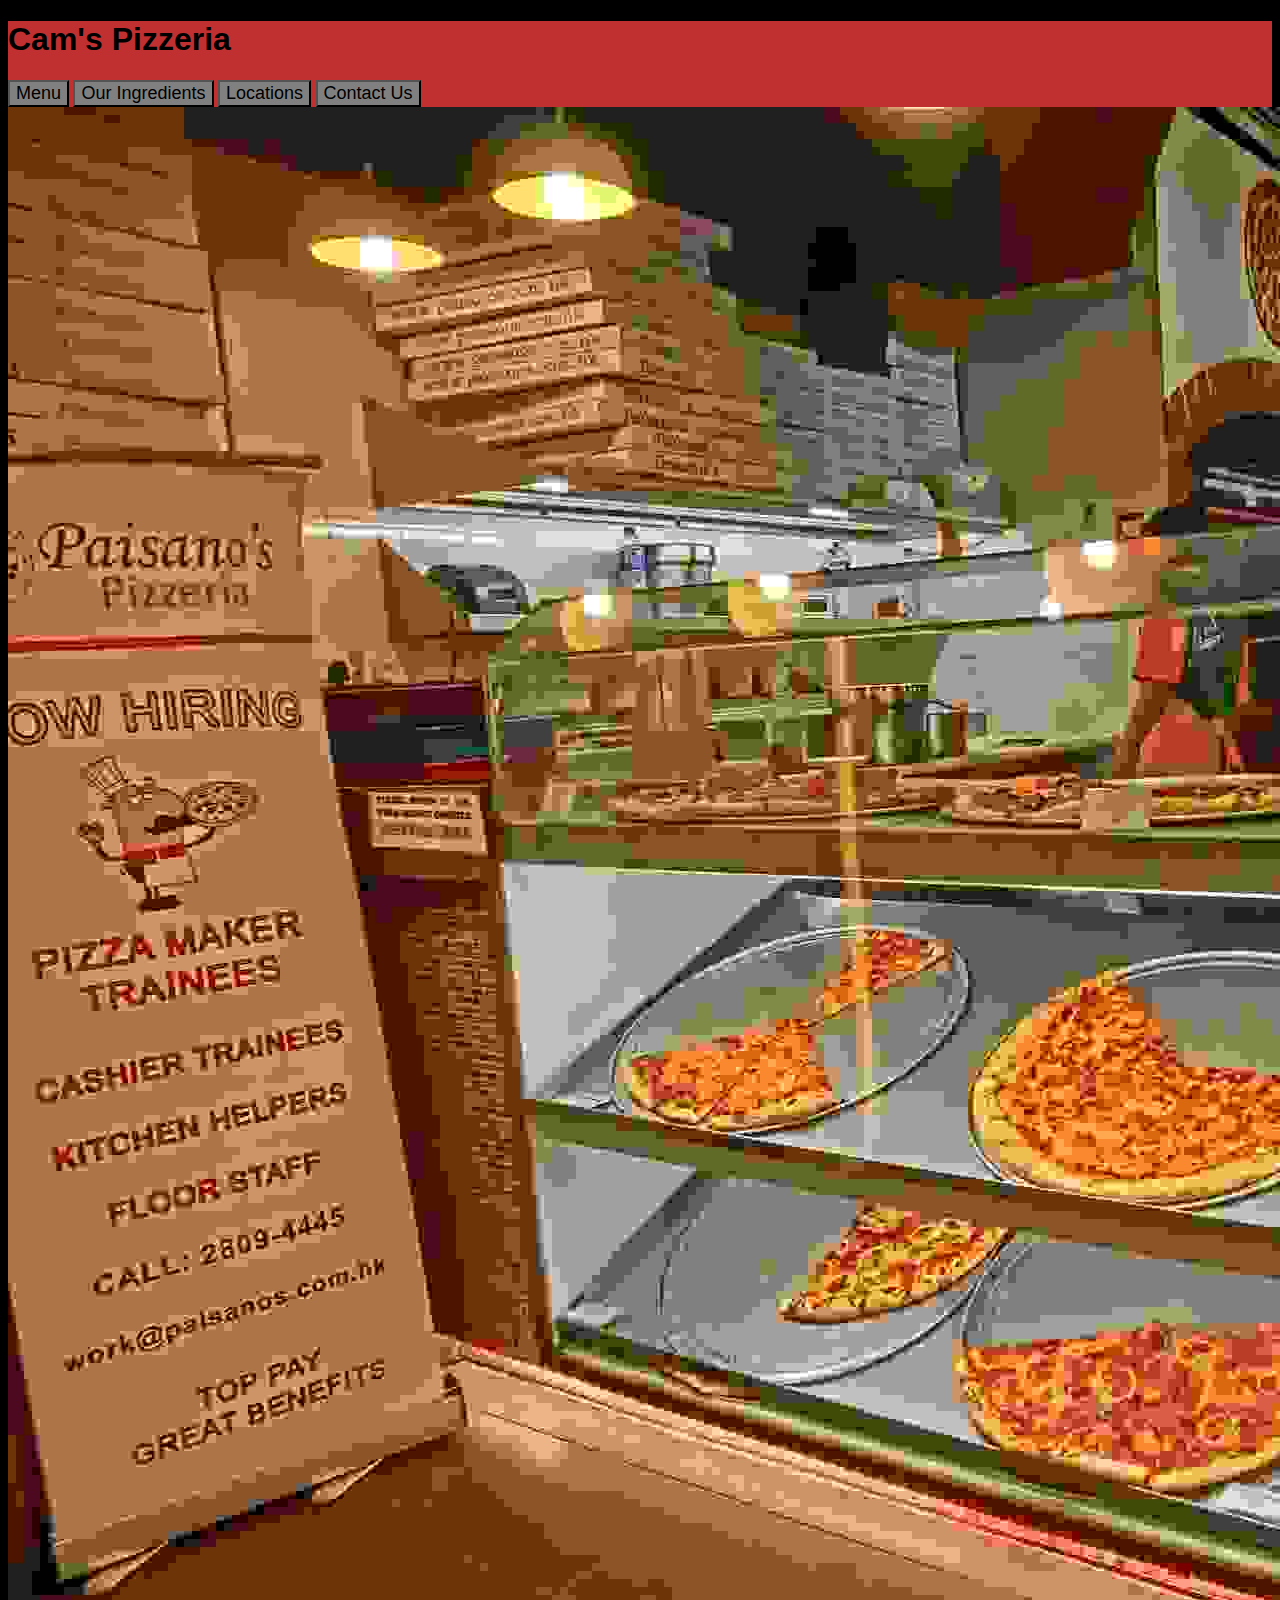
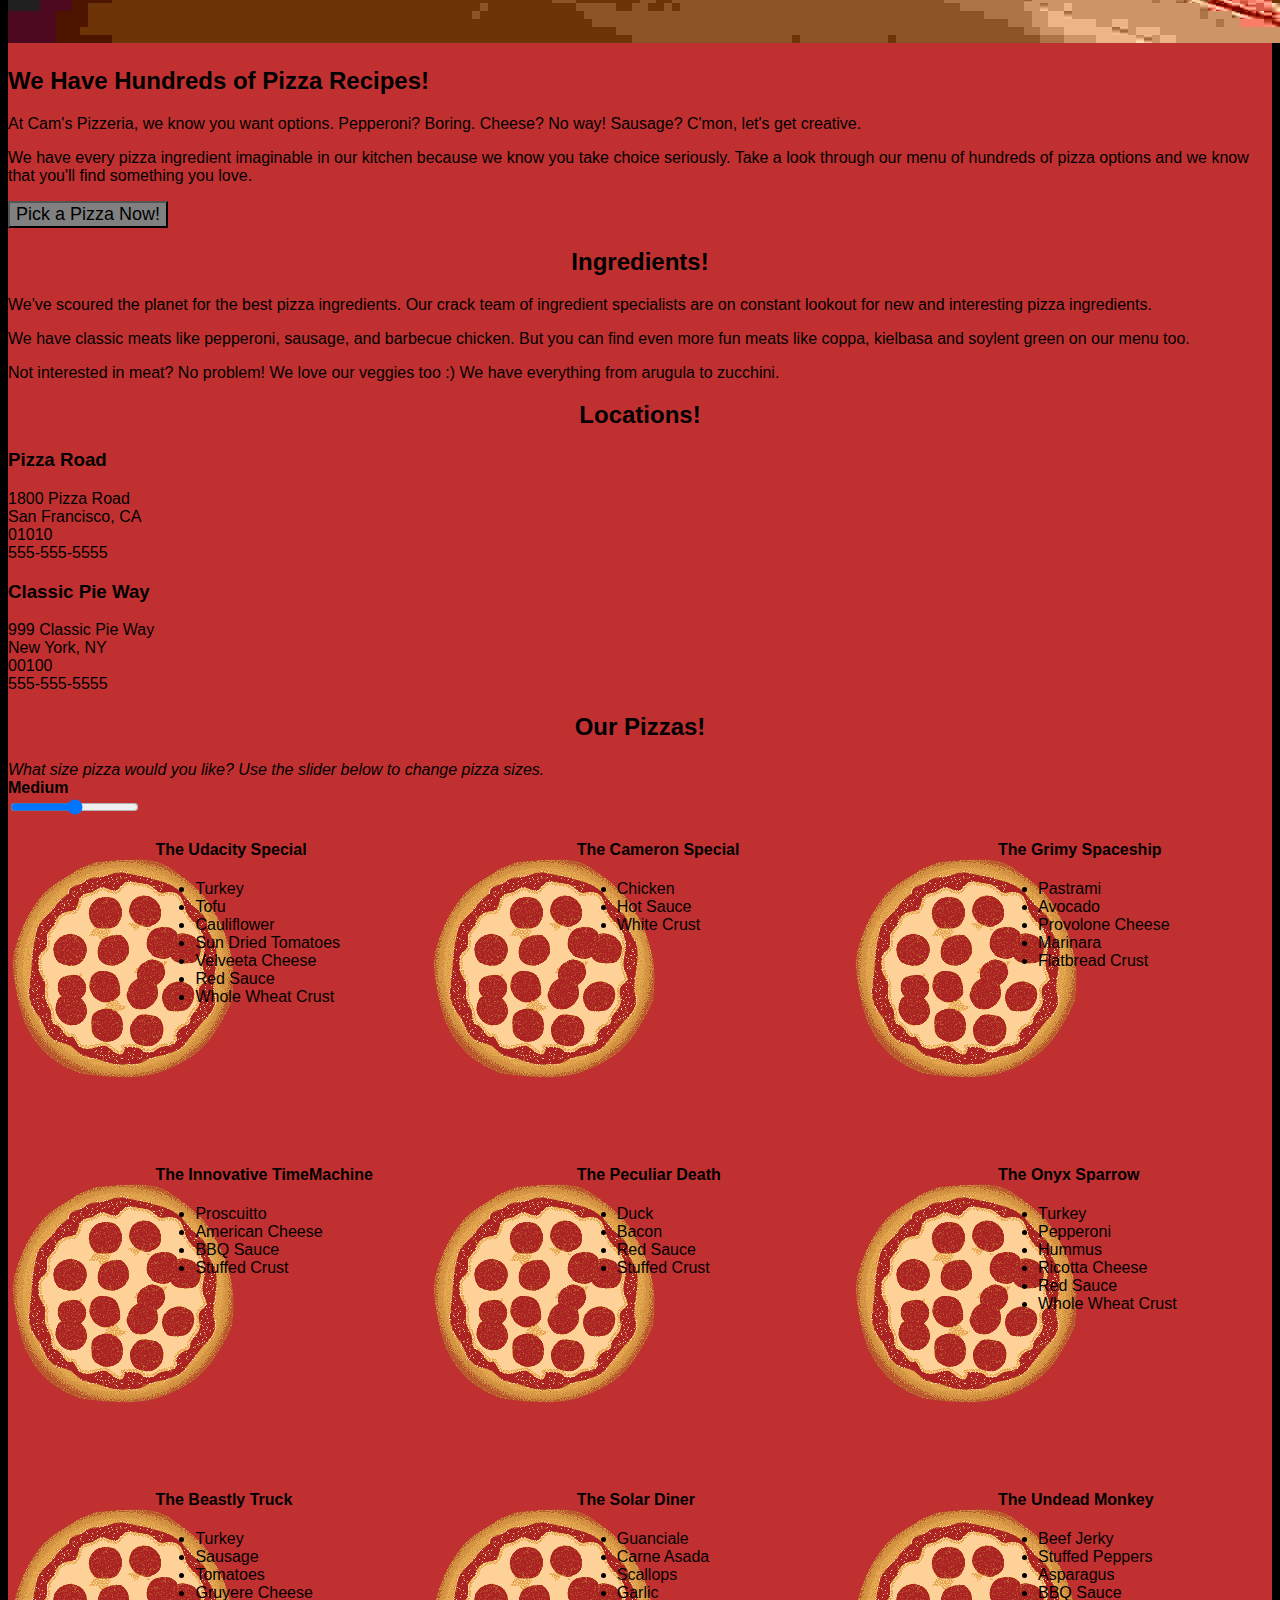
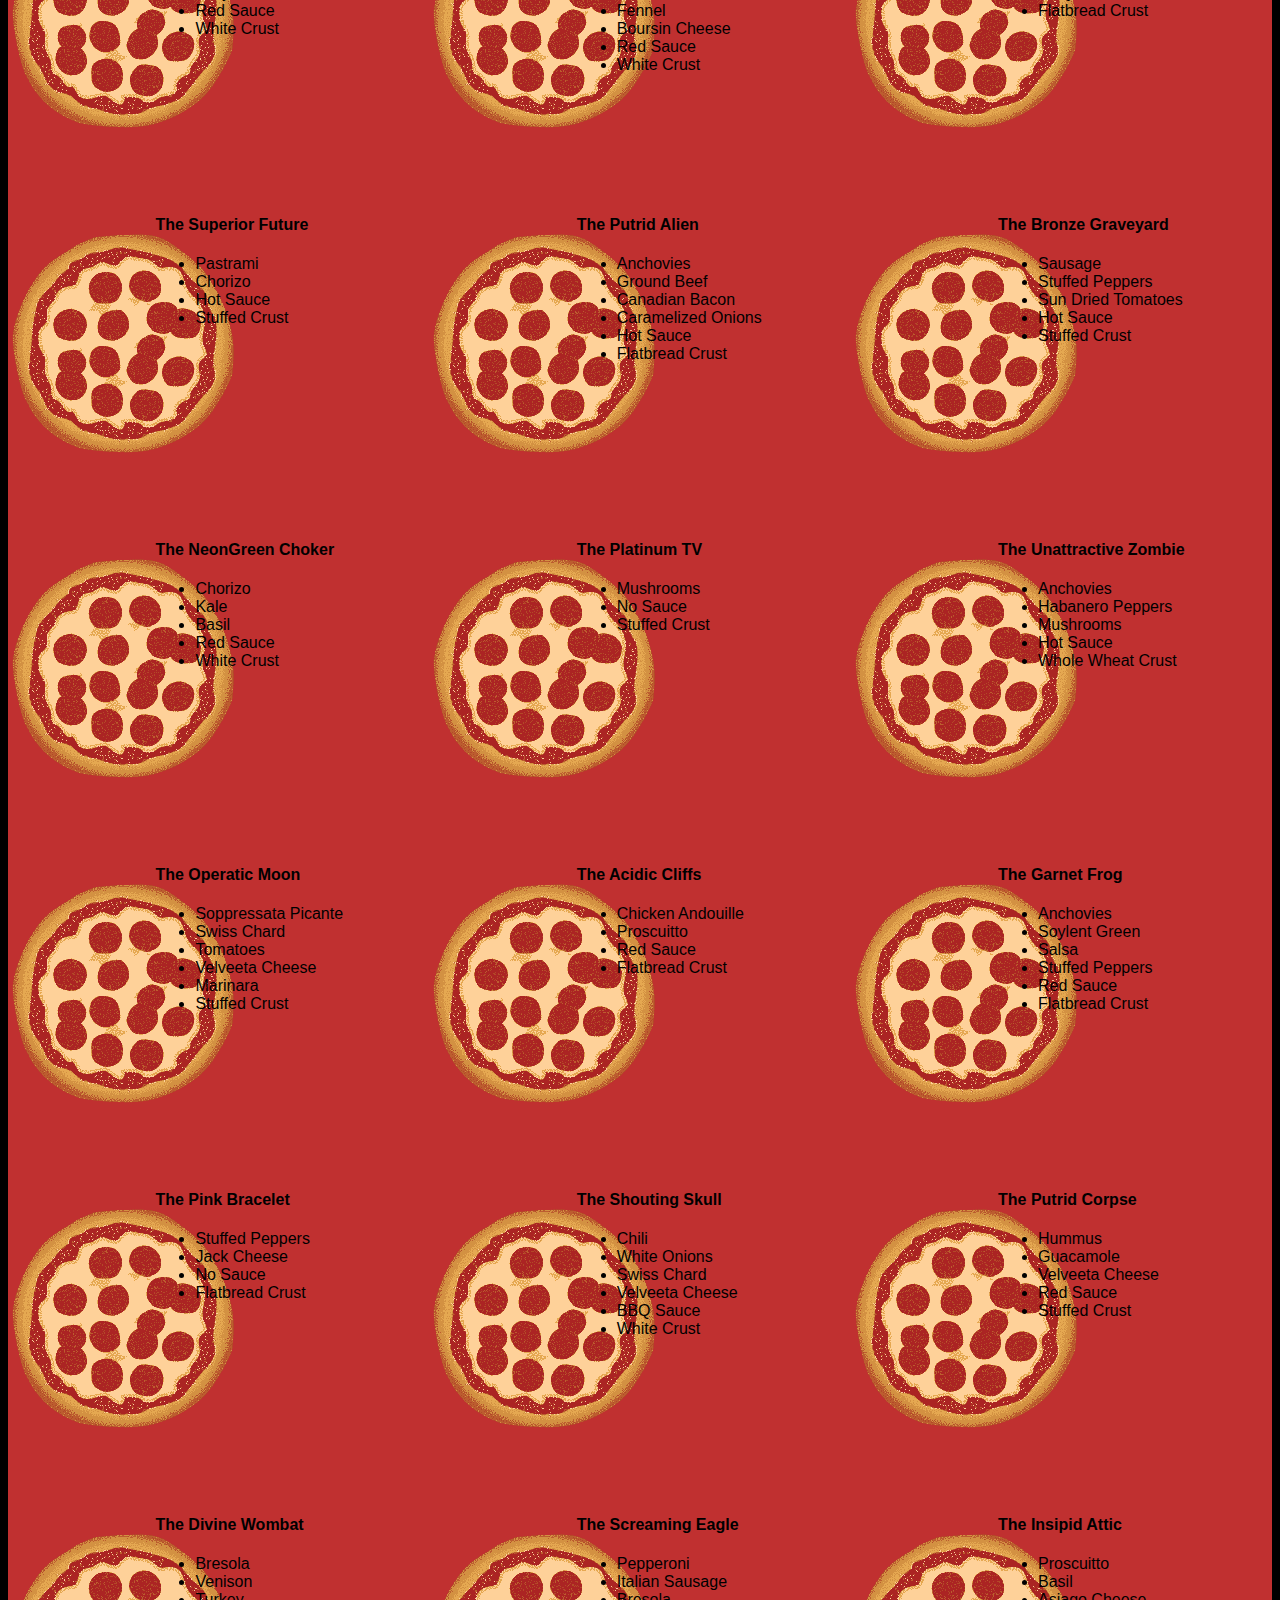
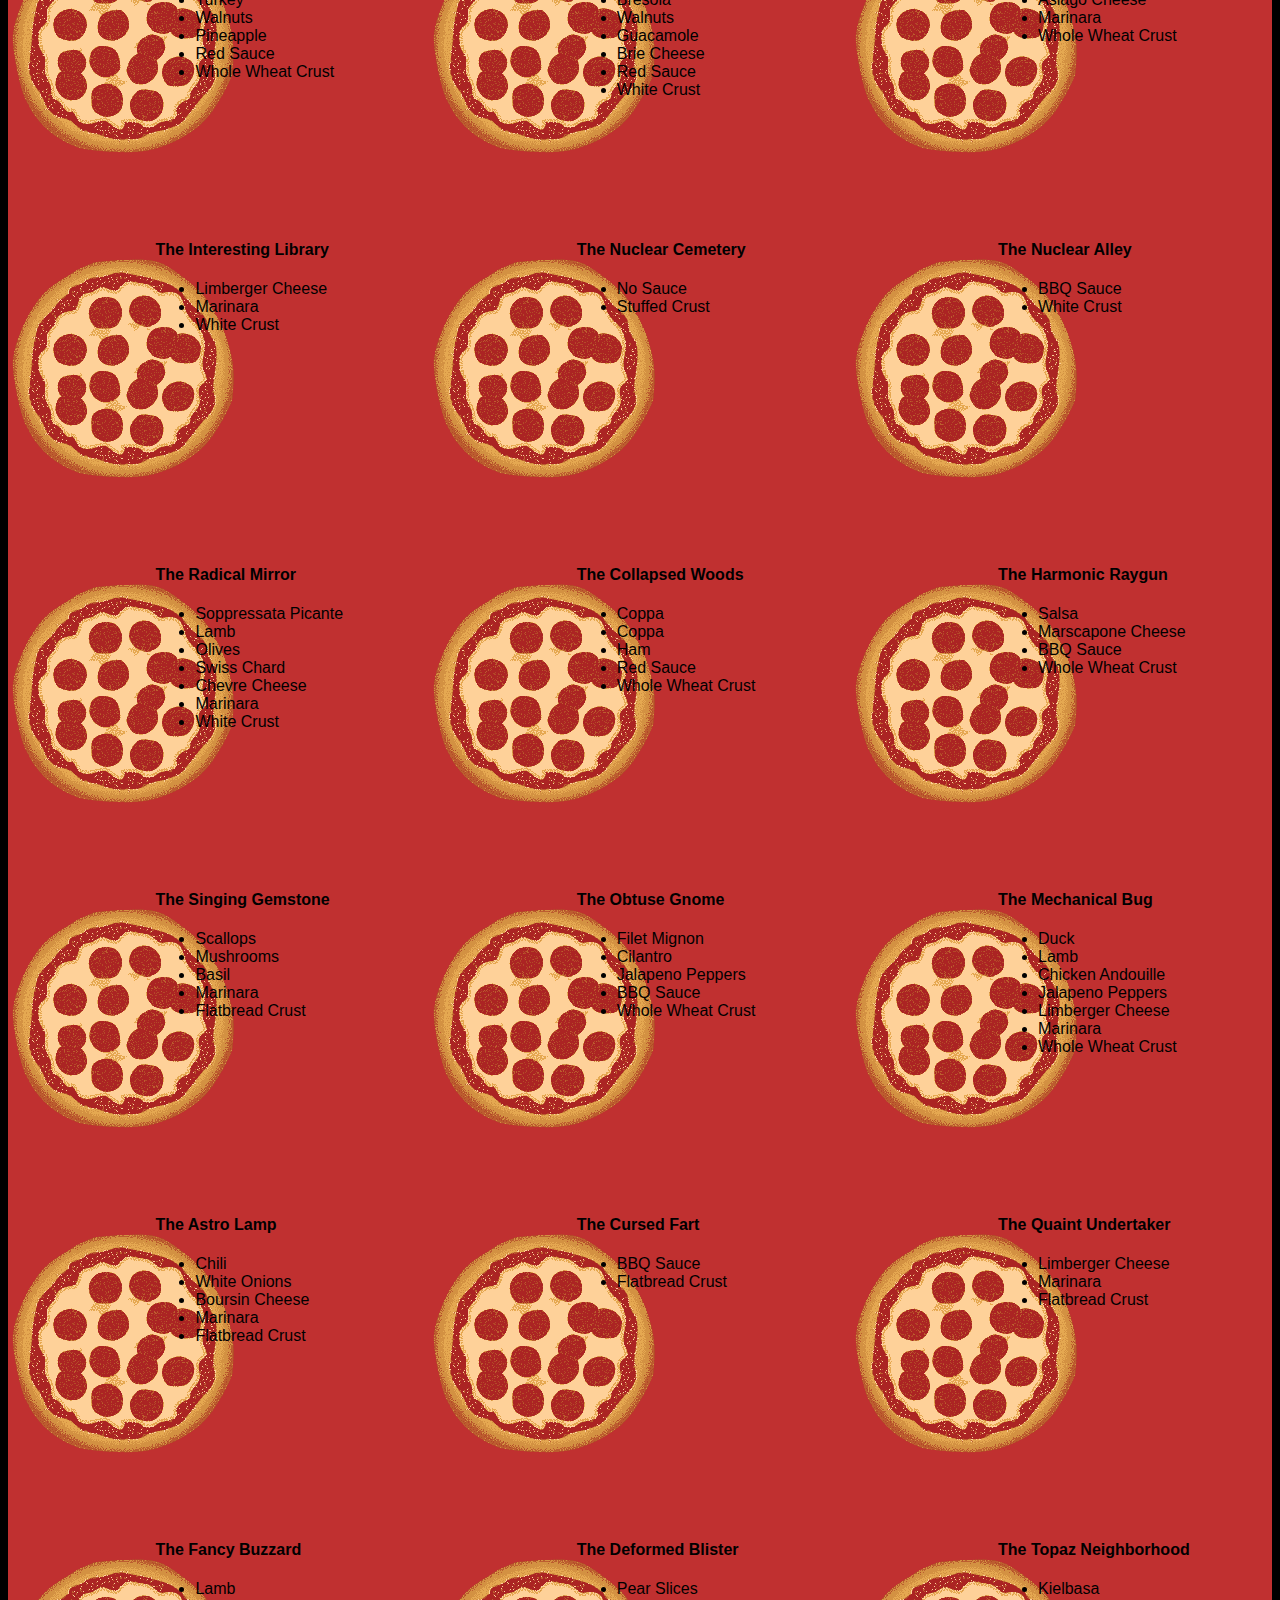
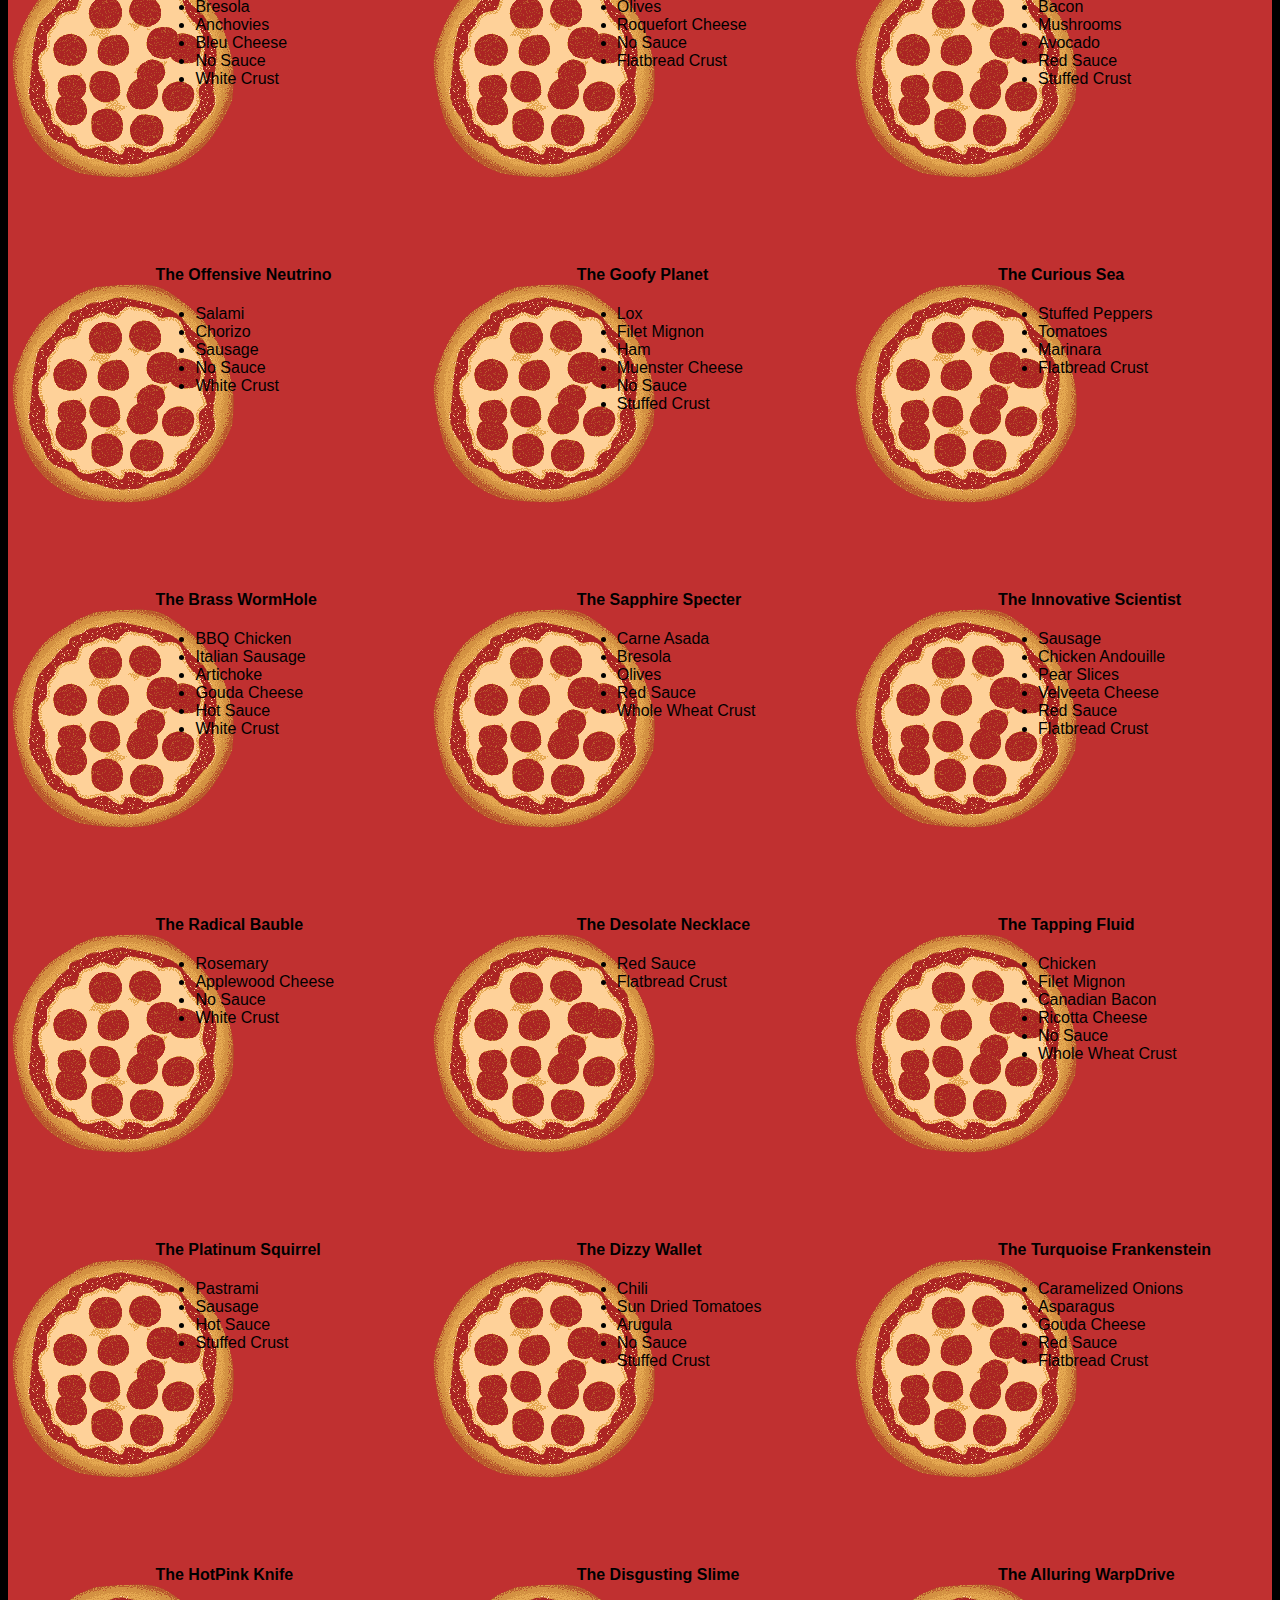
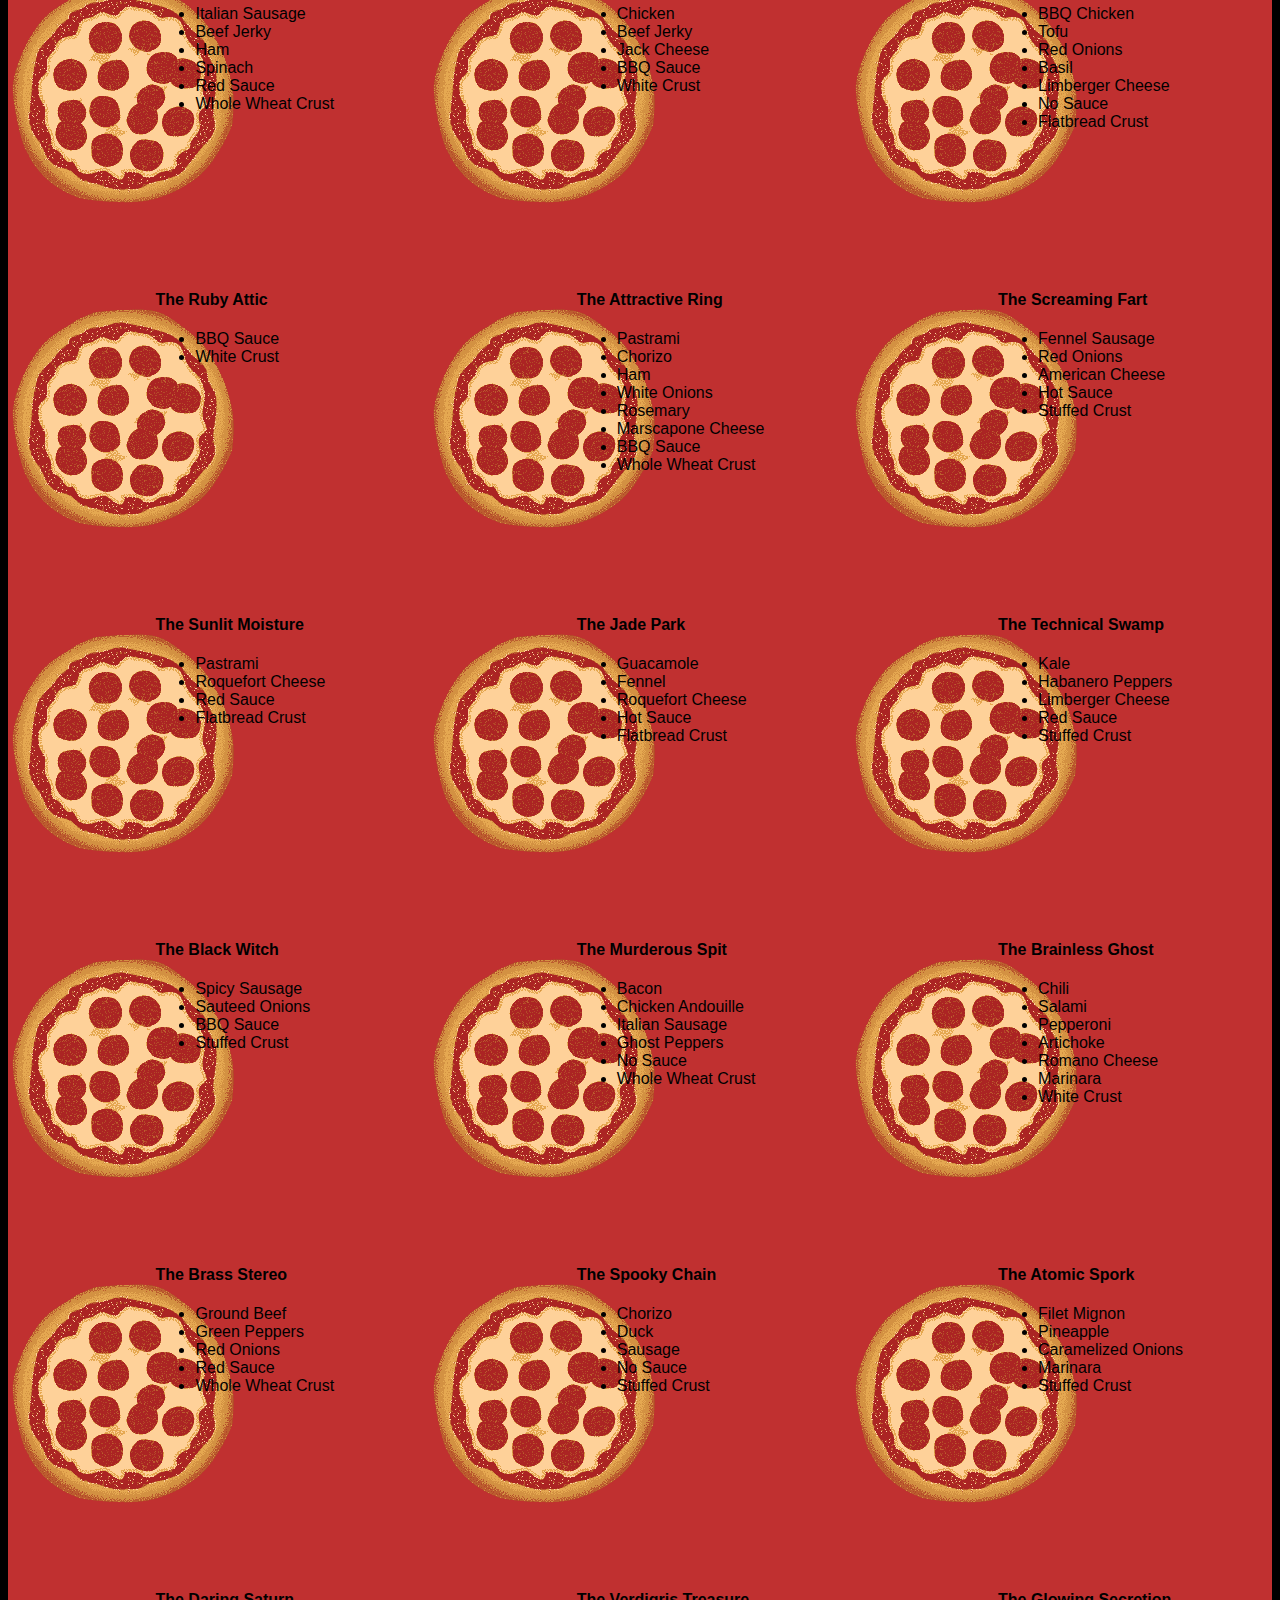
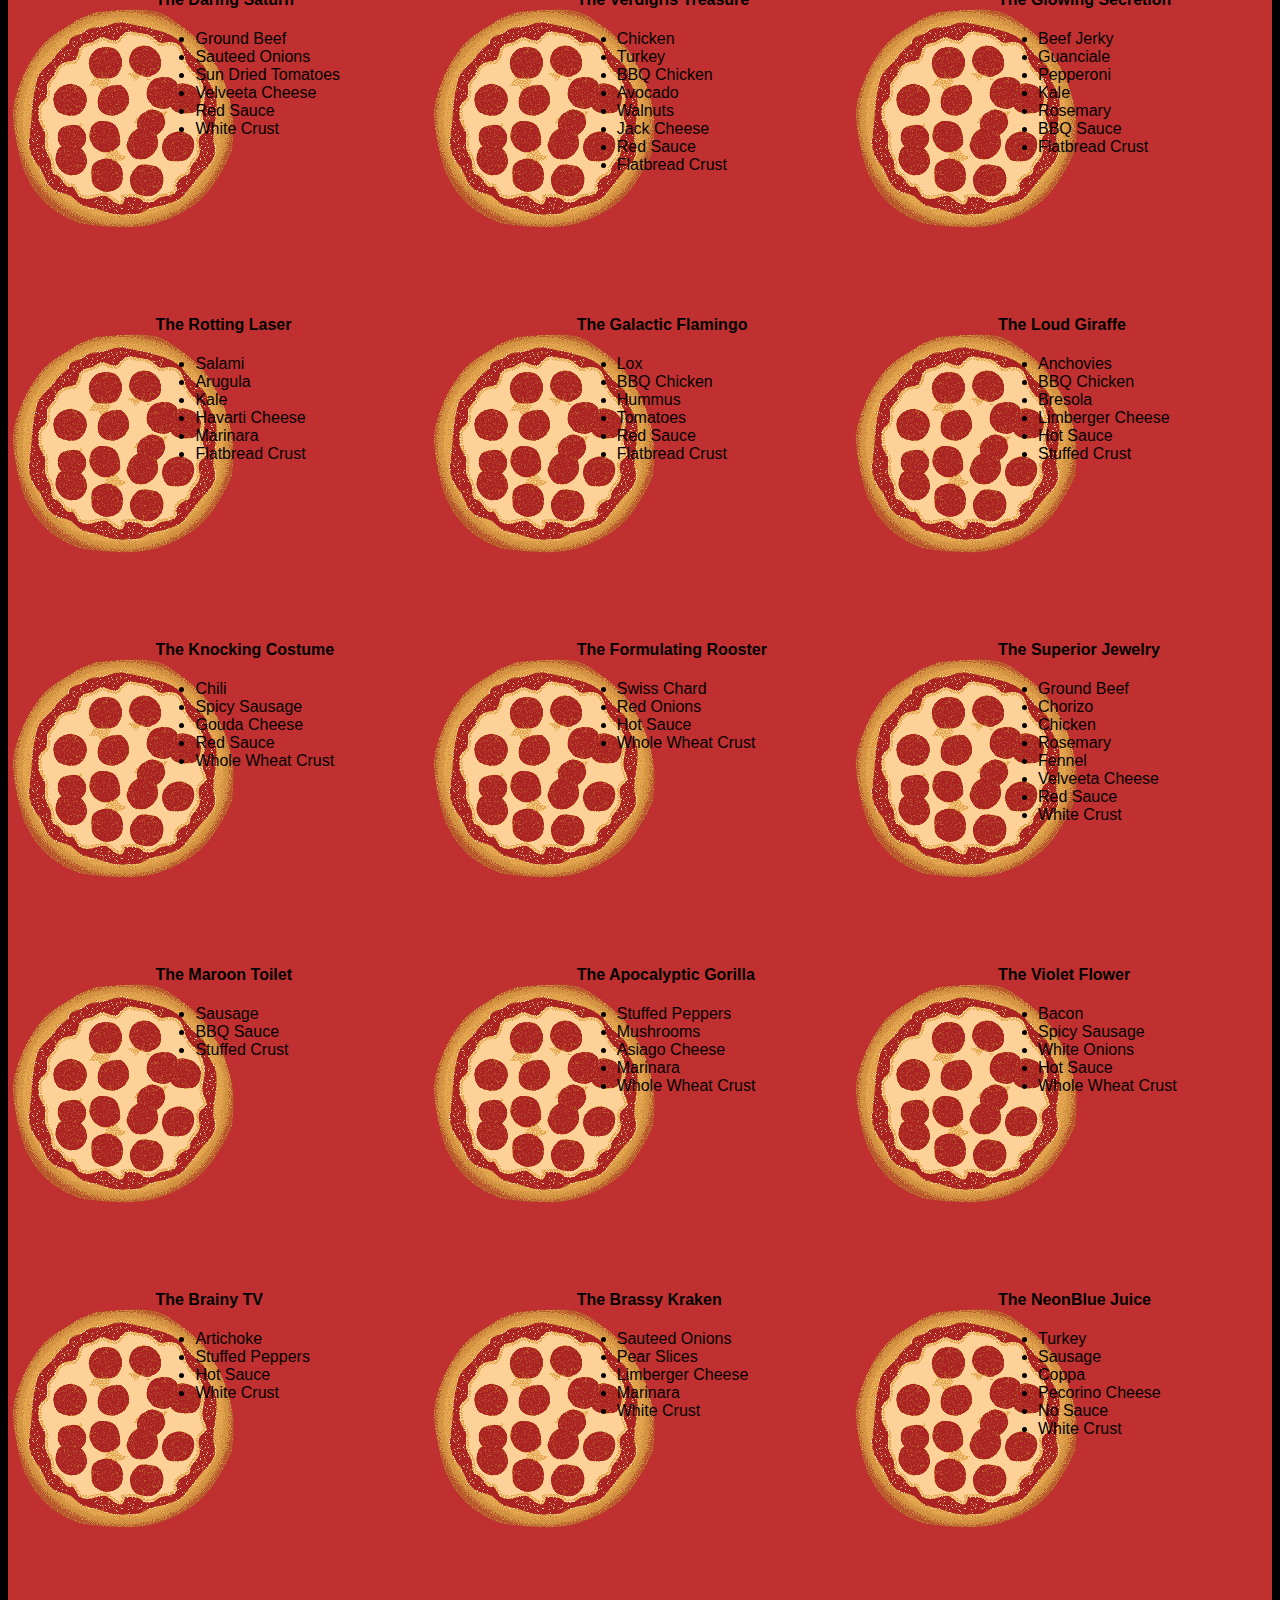
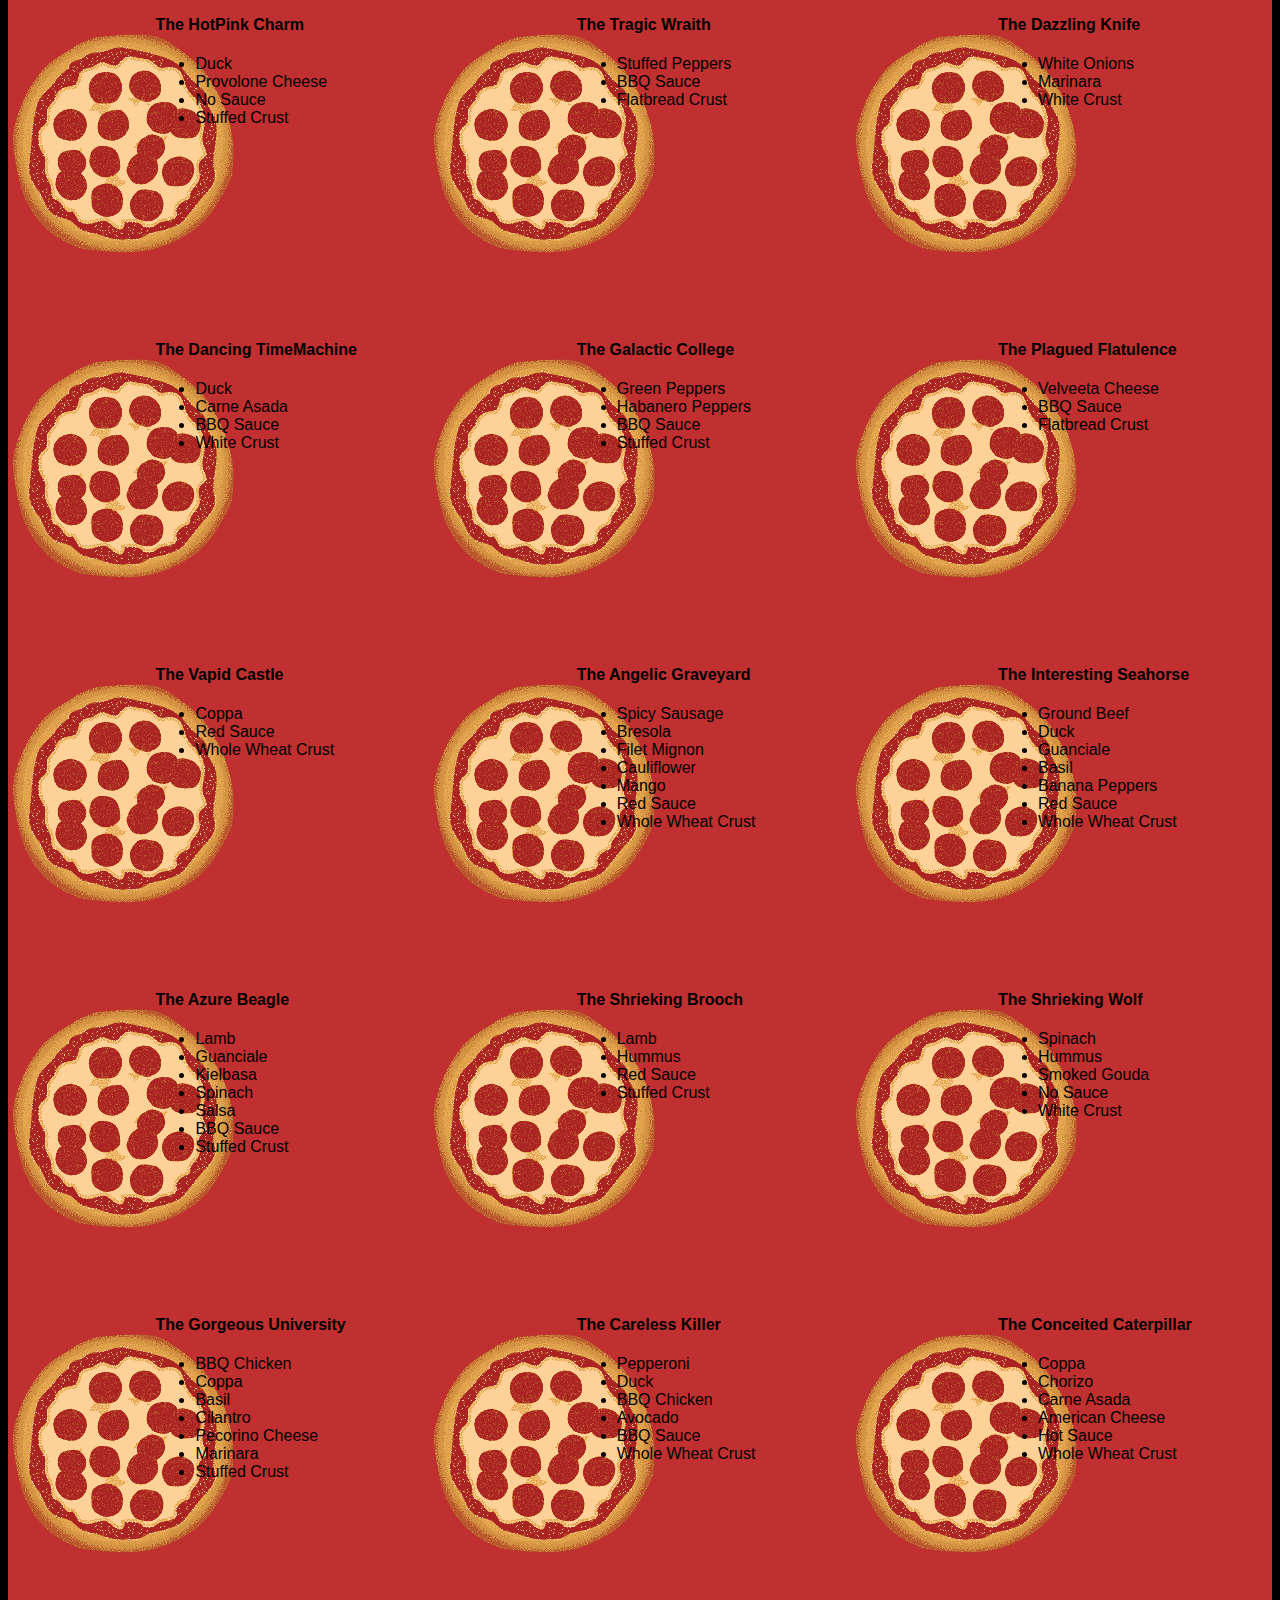
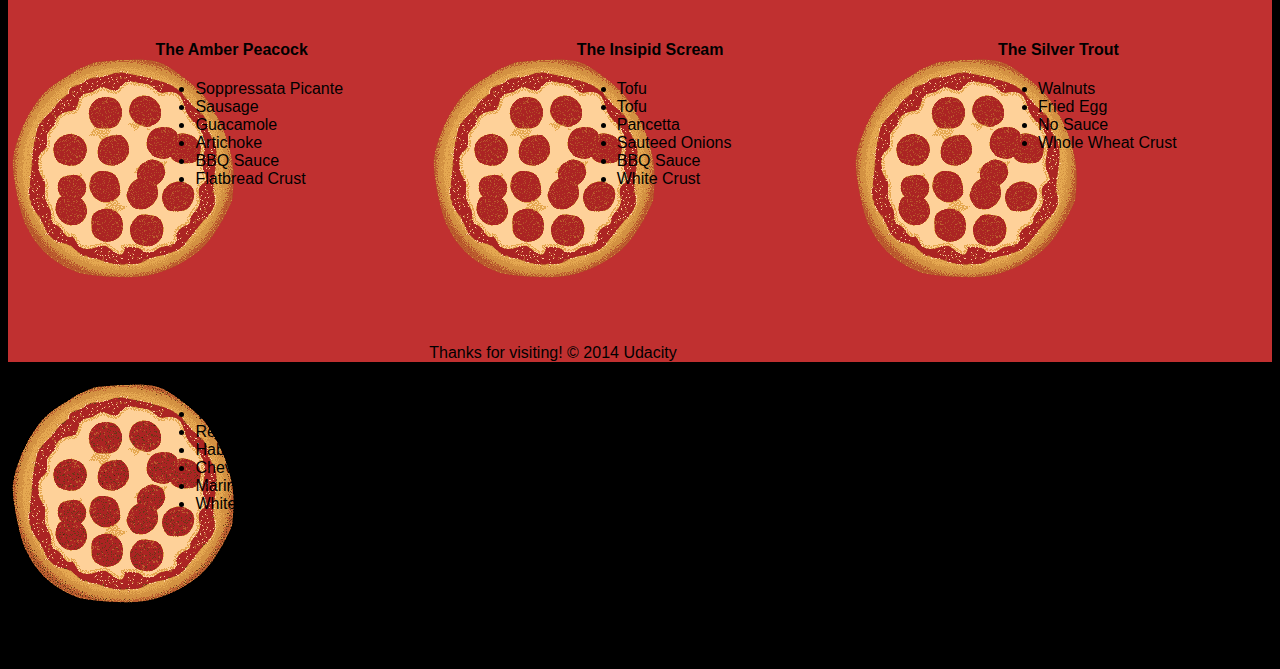
==== views/pizza.html @ 2950c06b "uploaded it on Github again" ====
<!DOCTYPE HTML>
<html>
<head>
  <link rel="stylesheet" href="css/style.css">
  <link rel="stylesheet" href="css/bootstrap-grid.css">
</head>

<body>
  <div class="container">
    <div id="header" class="row">
      <div class="col-md-6">
        <div class="row">
          <div class="col-md-12">
            <h1>Cam's Pizzeria</h1>
            <div class="row">
              <div id="menu" class="col-md-12">
                <form action="#randomPizzas">
                  <input type="submit" value="Menu">
                </form>
                <form action="#ingredients">
                  <input type="submit" value="Our Ingredients">
                </form>
                <form action="#locations">
                  <input type="submit" value="Locations">
                </form>
                <form action="#" onsubmit="alert('Thanks for clicking! This button doesn\'t do anything because this is a fake pizzeria :\)')">
                  <input type="submit" value="Contact Us">
                </form>
              </div>
            </div>
          </div>
        </div>
      </div>
      <div id="movingPizzas1" class="col-md-6">
      </div>
    </div>
    <div id="callToAction" class="row">
      <div class="col-md-4">
        <img src="images/pizzeria.jpg" class="img-responsive"> <!-- Image credit to: http://commons.wikimedia.org/wiki/File:HK_TST_night_%E5%98%89%E8%98%AD%E9%81%93_Granville_Road_restaurant_Paisano's_Pizzeria_pizza_Dec-2013.JPG -->
      </div>
      <div class="col-md-8">
        <div class="row">
          <div class="col-md-12">
            <h2>We Have Hundreds of Pizza Recipes!</h2>
            <p>At Cam's Pizzeria, we know you want options. Pepperoni? Boring. Cheese? No way! Sausage? C'mon, let's get creative.</p>

            <p>We have every pizza ingredient imaginable in our kitchen because we know you take choice seriously. Take a look through our menu of hundreds of pizza options and we know that you'll find something you love.</p>
          </div>
        </div>
        <div class="row">
          <div class="col-md-6 col-md-push-3">
            <form action="#randomPizzas">
              <input type="submit" value="Pick a Pizza Now!">
            </form>
          </div>
        </div>
      </div>
    </div>
    <div id="ingredients" class="row">
      <div class="col-md-8 col-md-push-2">
        <div class="row">
          <div class="col-md-12 centered">
            <h2>Ingredients!</h2>
          </div>
        </div>
        <div class="row">
          <div class="col-md-12">
            <p>We've scoured the planet for the best pizza ingredients. Our crack team of ingredient specialists are on constant lookout for new and interesting pizza ingredients.</p>

            <p>We have classic meats like pepperoni, sausage, and barbecue chicken. But you can find even more fun meats like coppa, kielbasa and soylent green on our menu too.</p>

            <p>Not interested in meat? No problem! We love our veggies too :) We have everything from arugula to zucchini.</p>
          </div>
        </div>
      </div>
    </div>
    <div id="locations" class="row">
      <div class="col-md-12">
        <h2 style="text-align: center">Locations!</h2>
        <div class="row">
          <div class="col-md-6">
            <h3>Pizza Road</h3>
            <p>1800 Pizza Road<br>San Francisco, CA<br>01010<br>555-555-5555</p>
          </div>
          <div class="col-md-6">
            <h3>Classic Pie Way</h3>
            <p>999 Classic Pie Way<br>New York, NY<br>00100<br>555-555-5555</p>
          </div>
        </div>
      </div>
    </div>
    <div id="pizzaGenerator" class="row">
      <div class="col-md-12">
        <h2 style="text-align: center">Our Pizzas!</h2>
        <div class="row">
          <div class="col-md-12">
            <em>What size pizza would you like? Use the slider below to change pizza sizes.</em>
          </div>
          <div id="pizzaSize" class="col-md-6">Medium</div>
          <div class="col-md-12">
            <input id="sizeSlider" type="range" min="1" max="3" value="2" step="1" onchange="resizePizzas(this.value)"></input>
          </div>
        </div>
        <div id="randomPizzas" class="row">
          <div id="pizza0" class="randomPizzaContainer" style="width:33.33%; height: 325px;">
            <div style="width:35%">
              <img src="images/pizza.png" class="img-responsive">
            </div>
            <div style="width:65%">
              <h4>The Udacity Special</h4>
              <ul>
                <li>Turkey</li>
                <li>Tofu</li>
                <li>Cauliflower</li>
                <li>Sun Dried Tomatoes</li>
                <li>Velveeta Cheese</li>
                <li>Red Sauce</li>
                <li>Whole Wheat Crust</li>
              </ul>
            </div>
          </div>
          <div id="pizza1" class="randomPizzaContainer" style="width:33.33%; height: 325px;">
            <div style="width:35%">
              <img src="images/pizza.png" class="img-responsive">
            </div>
            <div style="width:65%">
              <h4>The Cameron Special</h4>
              <ul>
                <li>Chicken</li>
                <li>Hot Sauce</li>
                <li>White Crust</li>
              </ul>
            </div>
          </div>
        </div>
      </div>
    </div>
    <div id="footer" class="col-md-12">Thanks for visiting! &copy; 2014 Udacity</div>
  </div>
  <script type="text/javascript" src="js/main.js"></script>
</body>

</html>
</html>
---- views/css/style.css ----
/** {
  outline: 1px solid red !important;
}*/
* {
  -webkit-box-sizing: border-box;
  -moz-box-sizing: border-box;
  -box-sizing: border-box;
}

body {
  font-family: "Trebuchet MS", Helvetica, sans-serif;
  background: black;
}

input {
  background: grey;
  font-size: 18px;
}

form {
  display: inline-block;
}

.centered {
  text-align: center;
}

#pizzaSize {
  font-weight: 800;
}

.mover {
  position: fixed;
  width: 256px;
  z-index: -1;
}

.randomPizzaContainer {
  float: left;
  display: flex;
}

.randomPizzaContainer:after {
  content: "";
  display: table;
  clear:both;
}

 .container {
  background-color: rgba(240, 60, 60, 0.8);
}
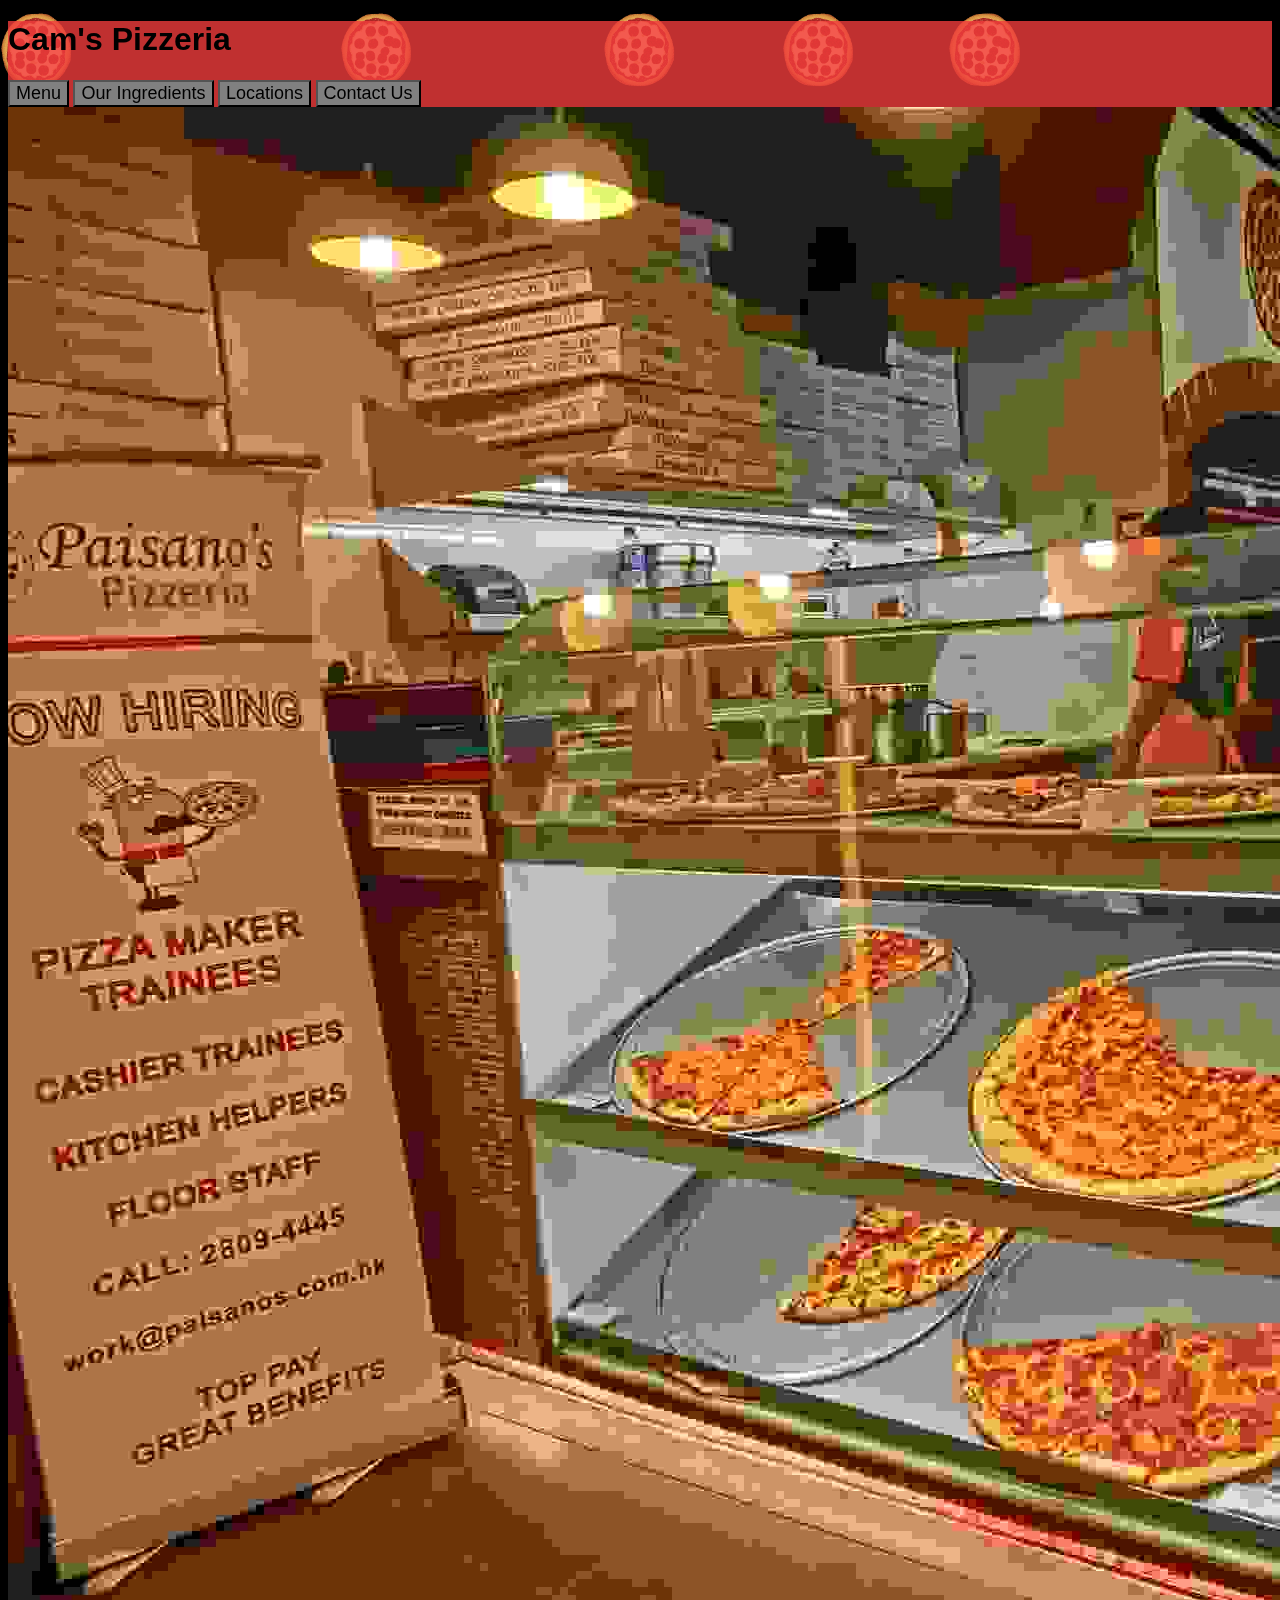
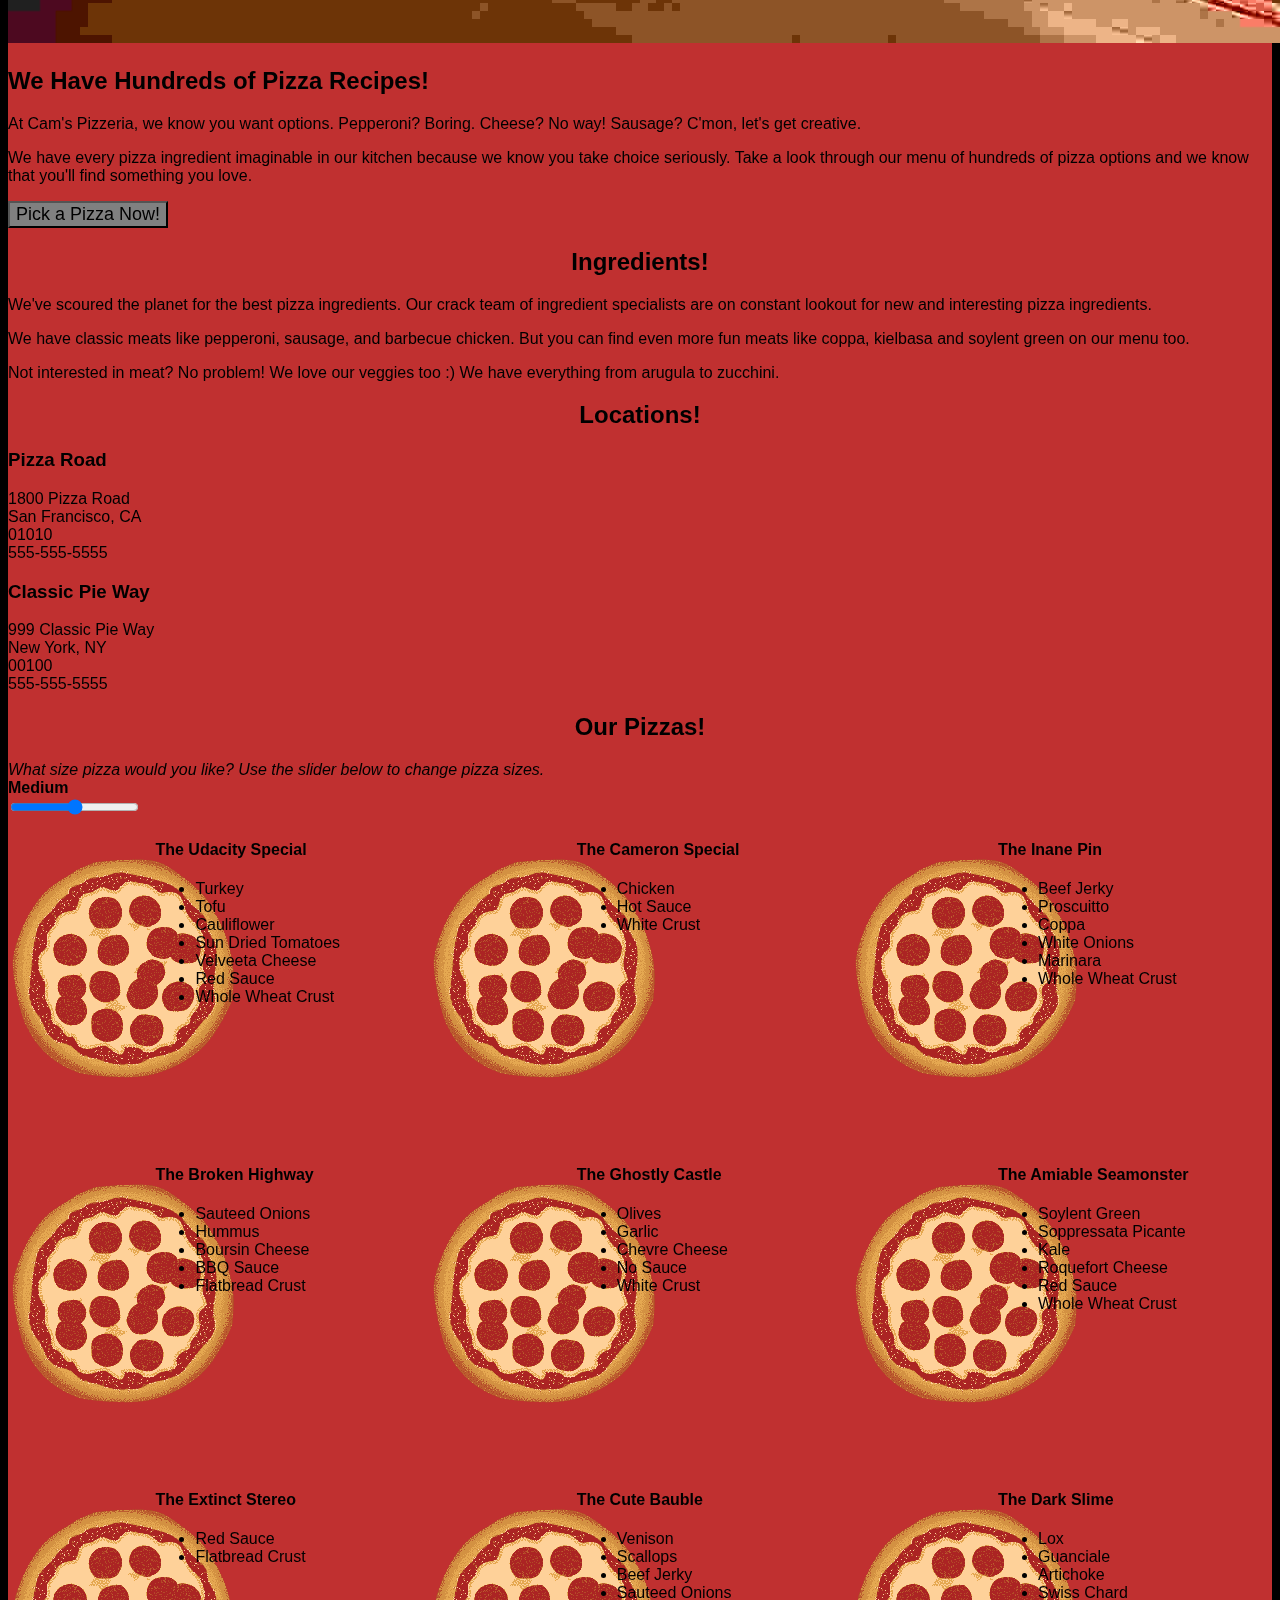
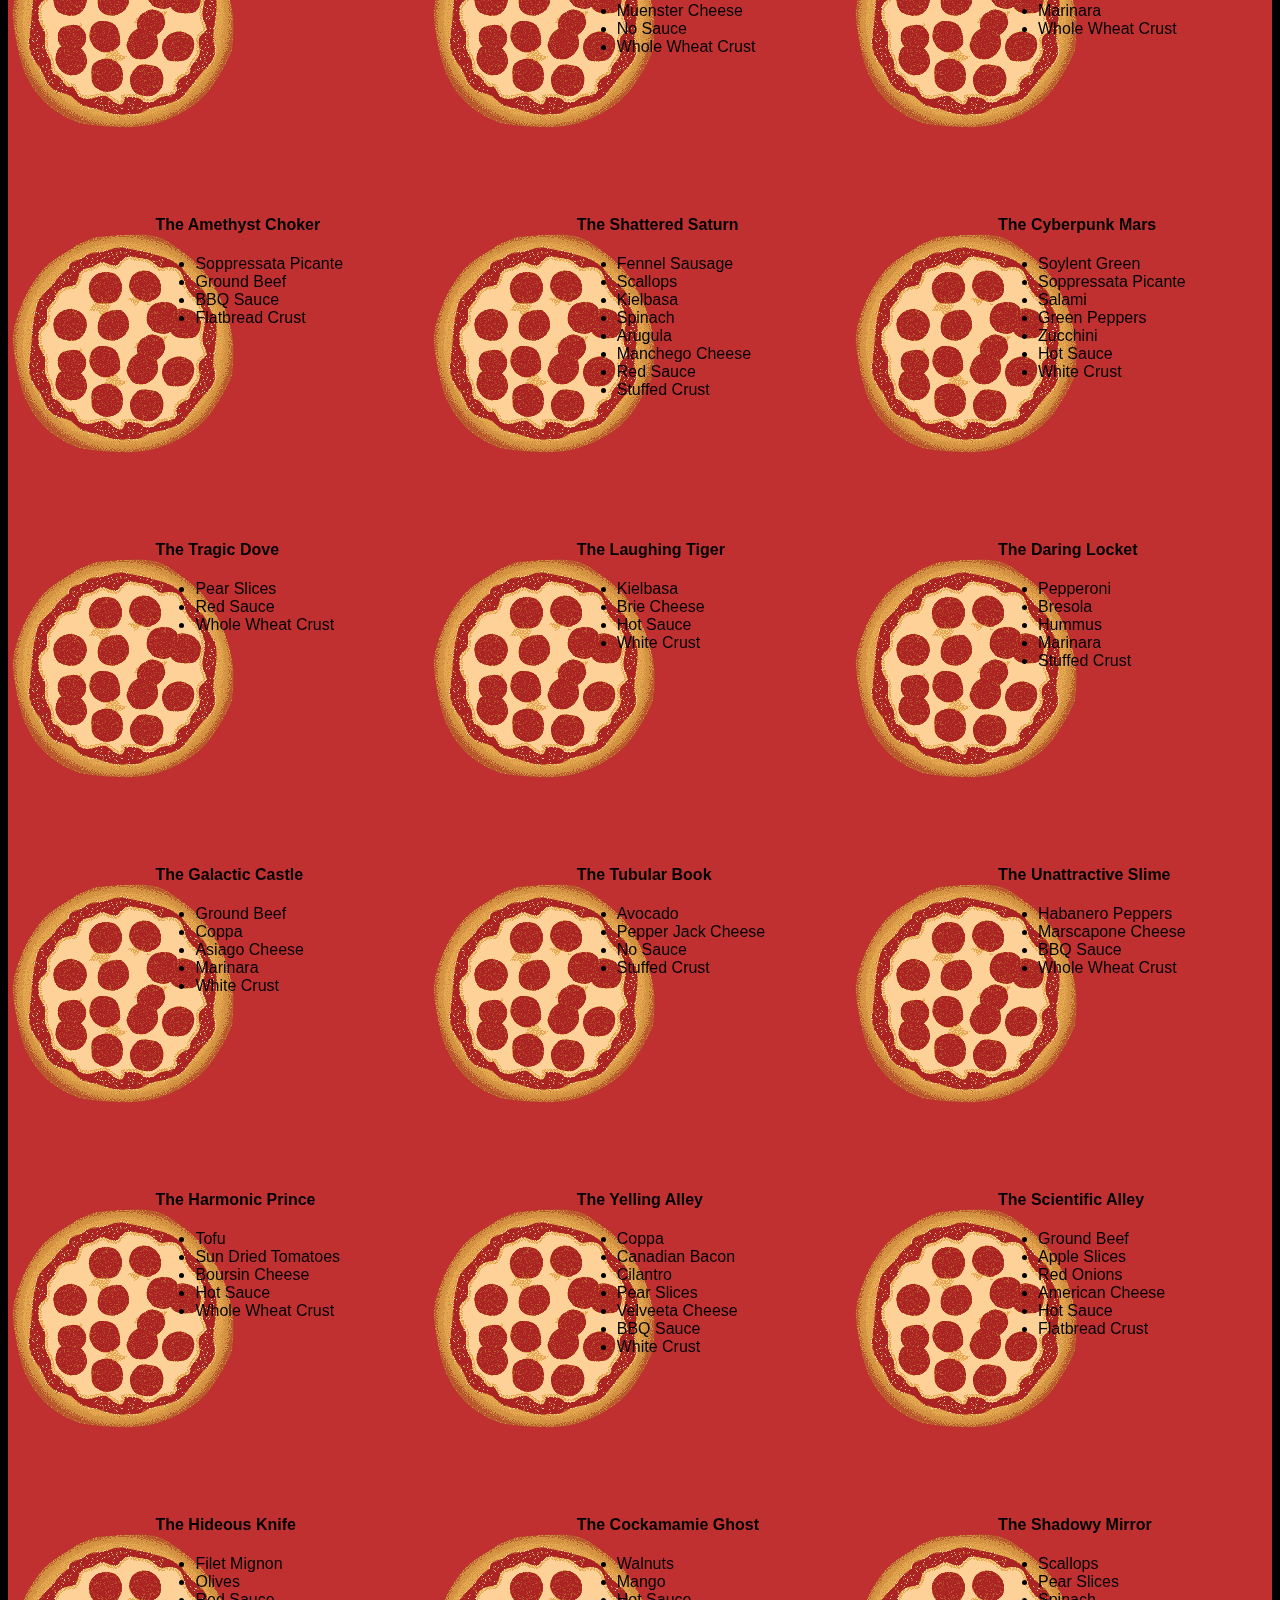
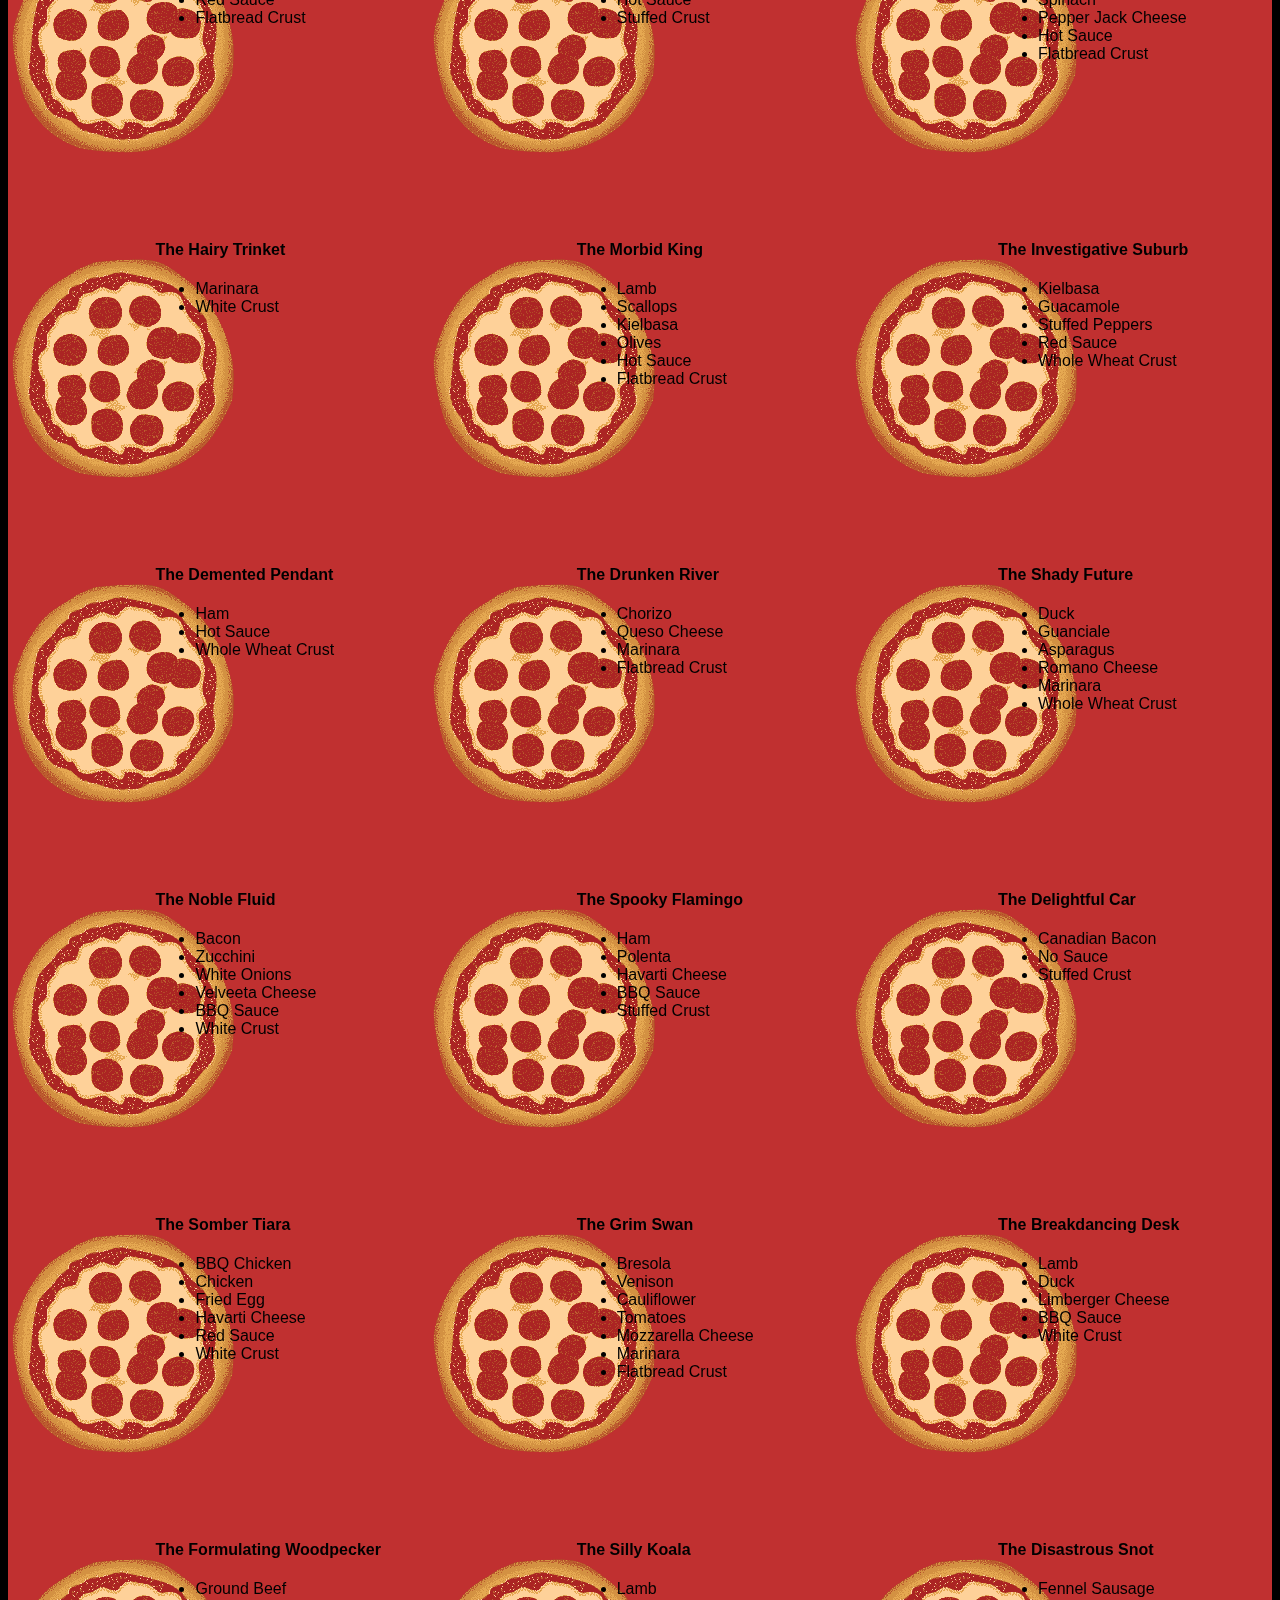
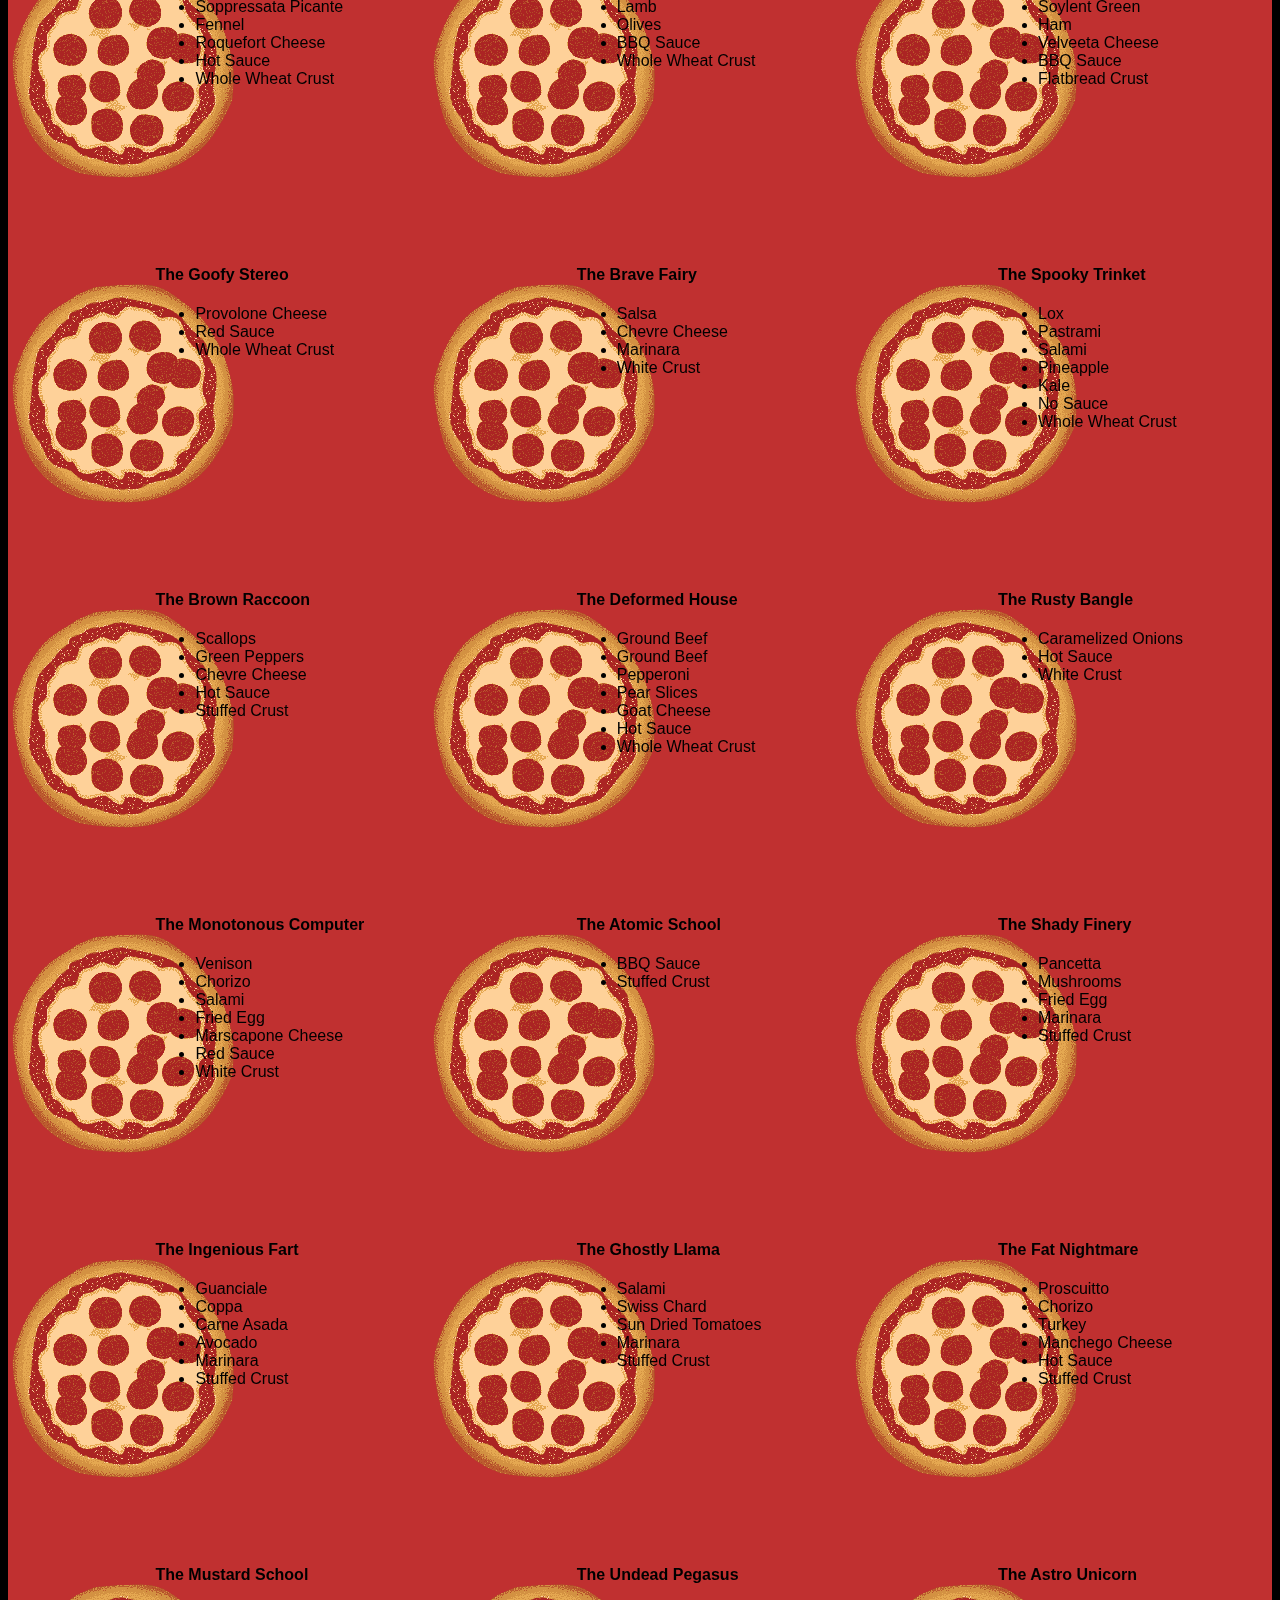
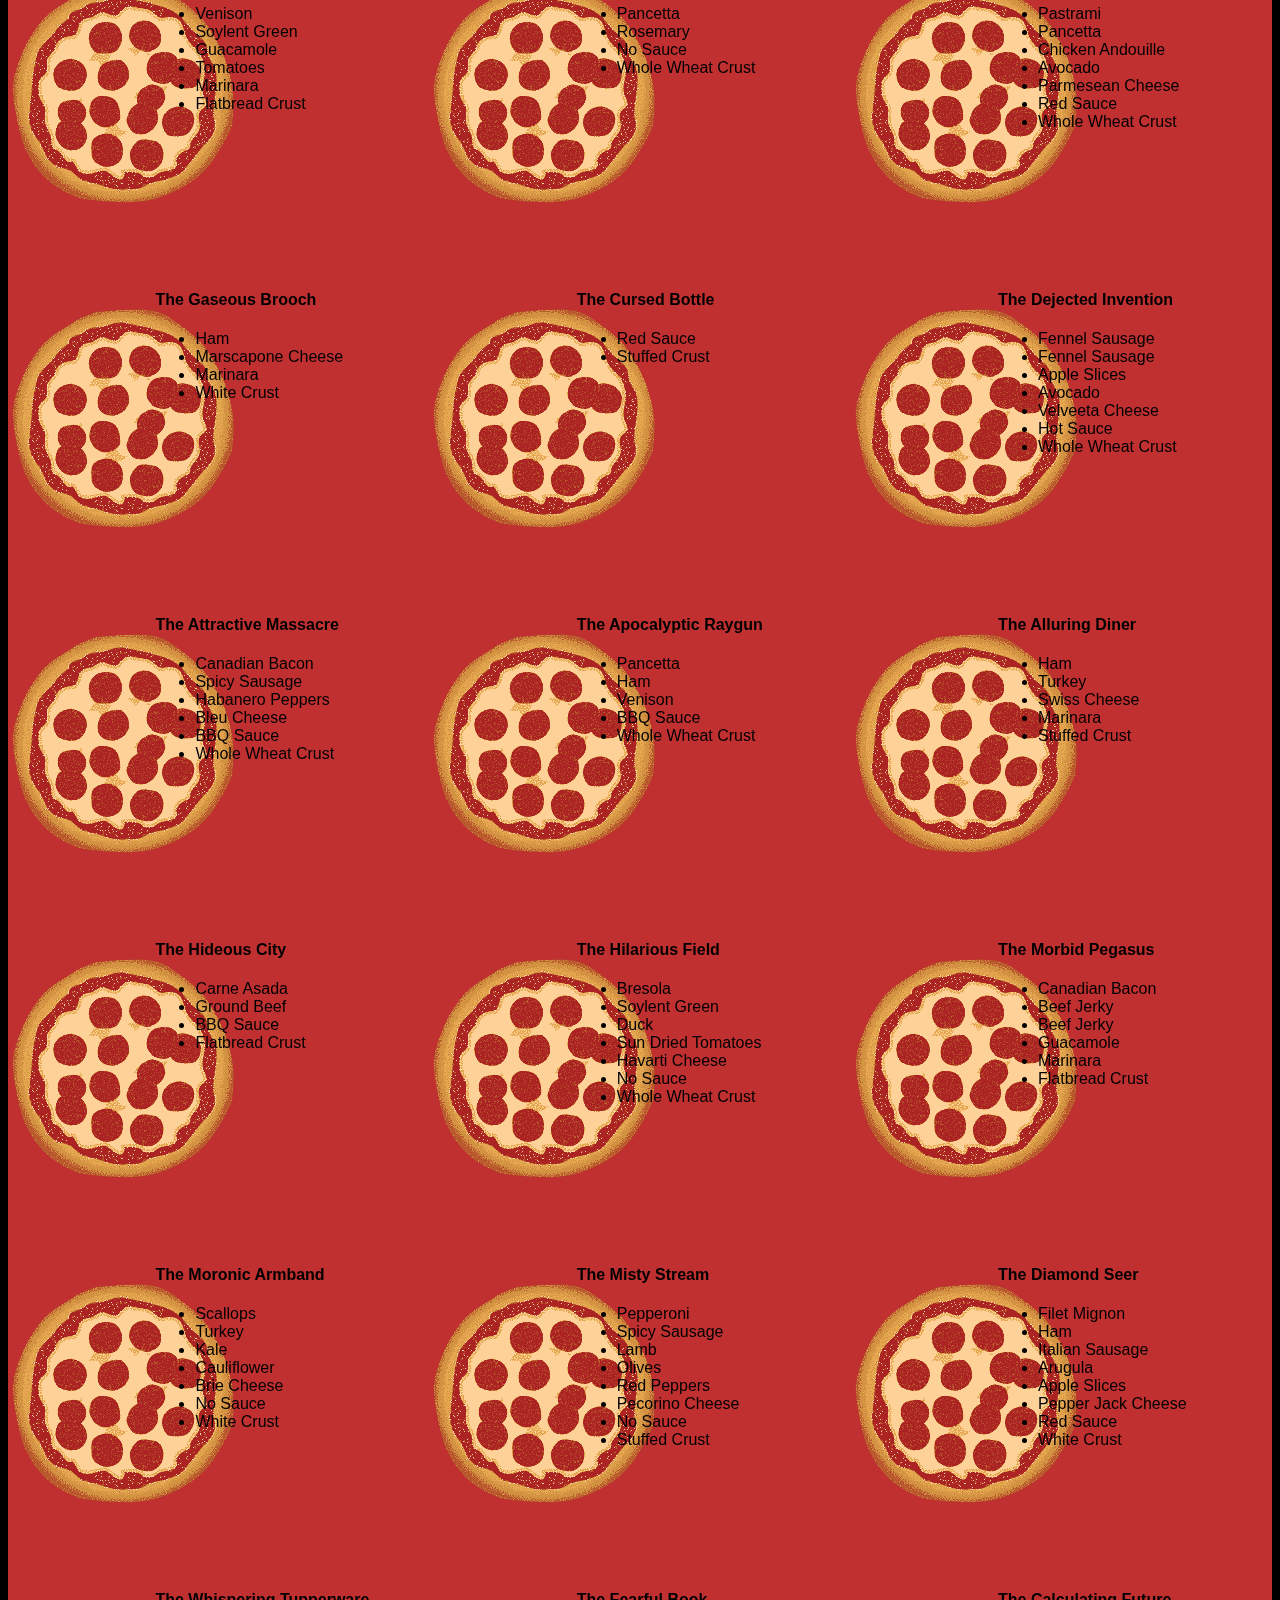
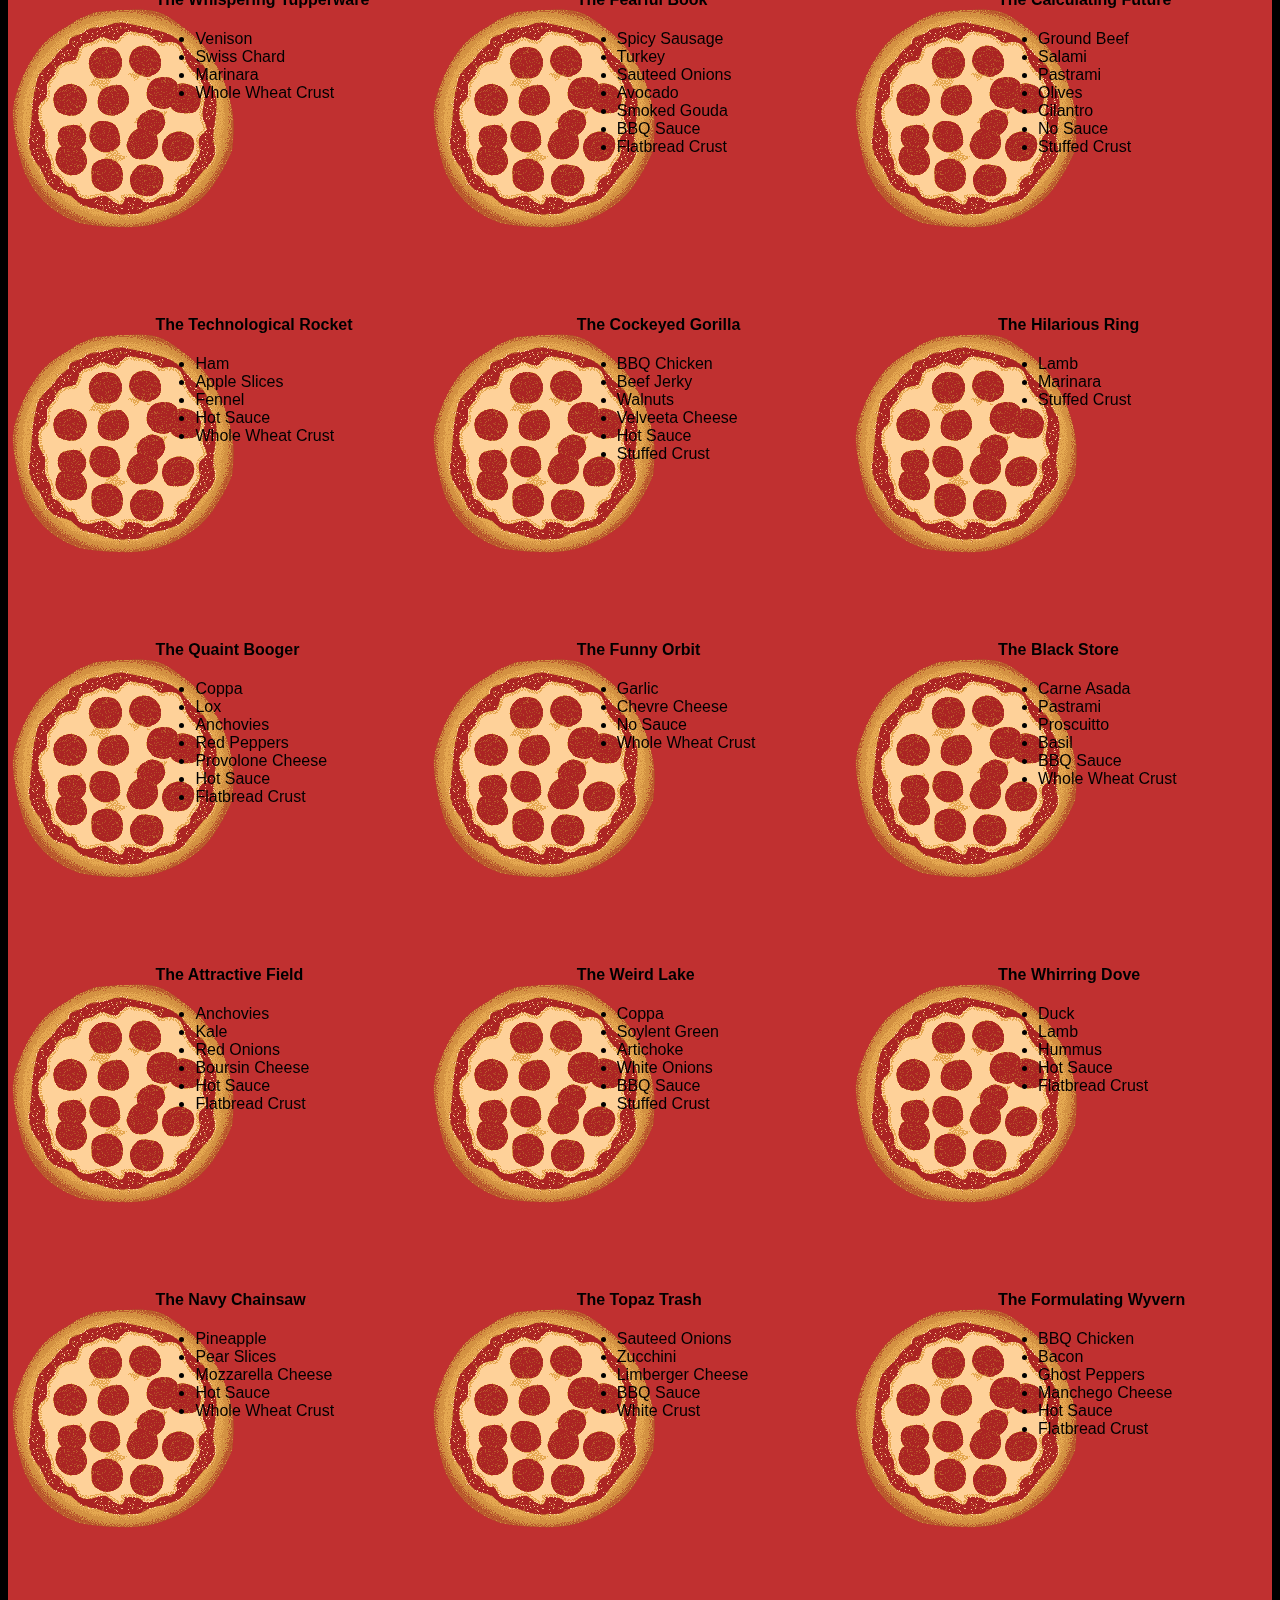
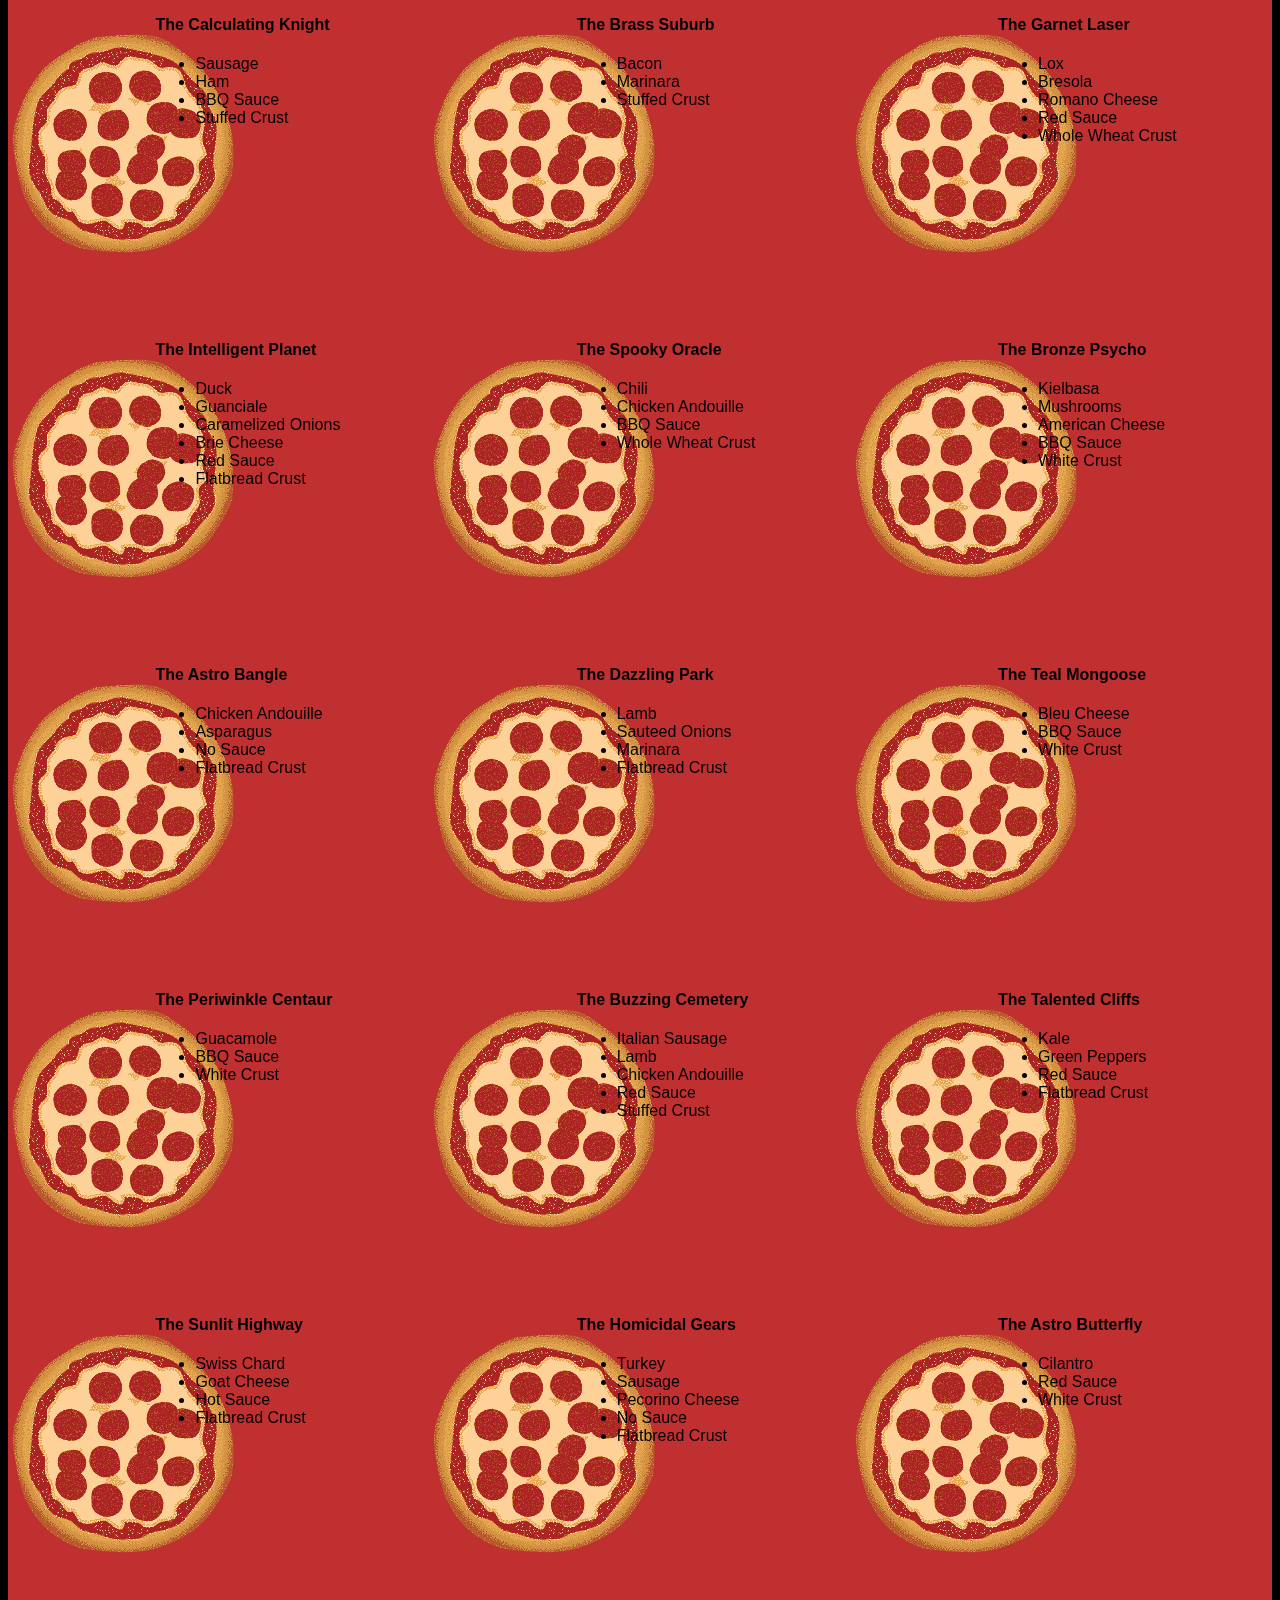
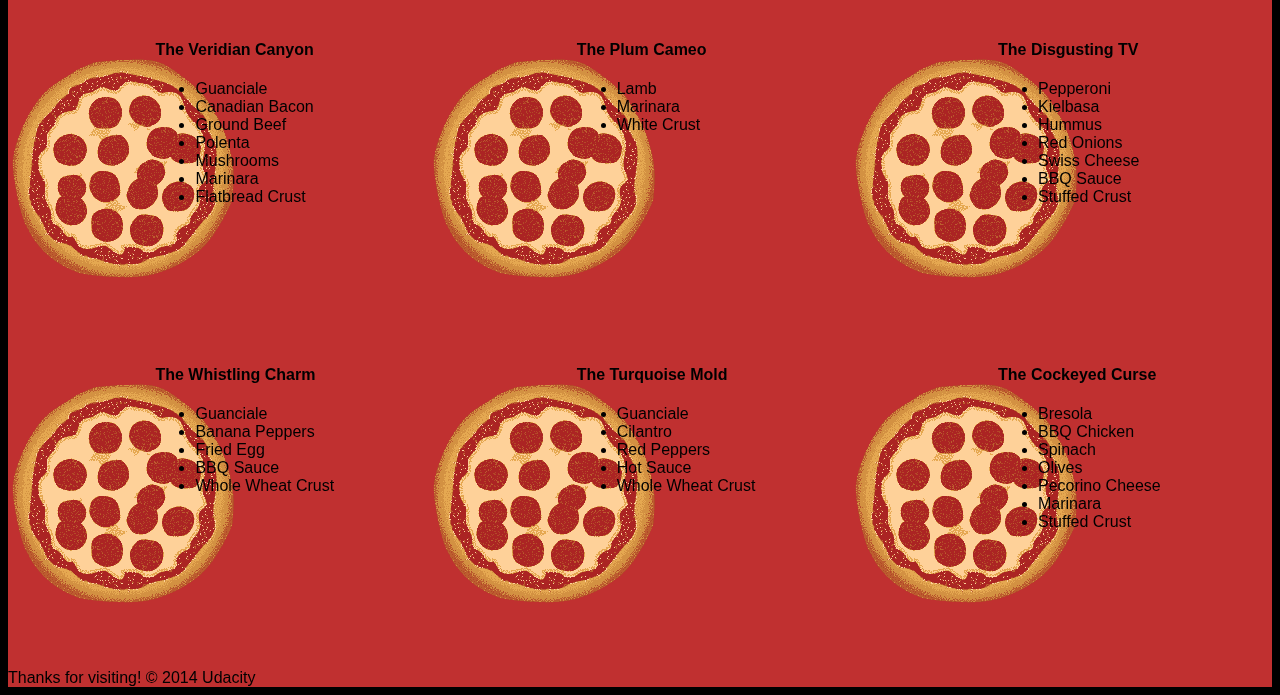
==== commit e7a08b2c: "Js,html,Readme - update" ====
--- a/views/pizza.html
+++ b/views/pizza.html
@@ -3,6 +3,7 @@
 <head>
   <link rel="stylesheet" href="css/style.css">
   <link rel="stylesheet" href="css/bootstrap-grid.css">
+    
 </head>
 
 <body>
